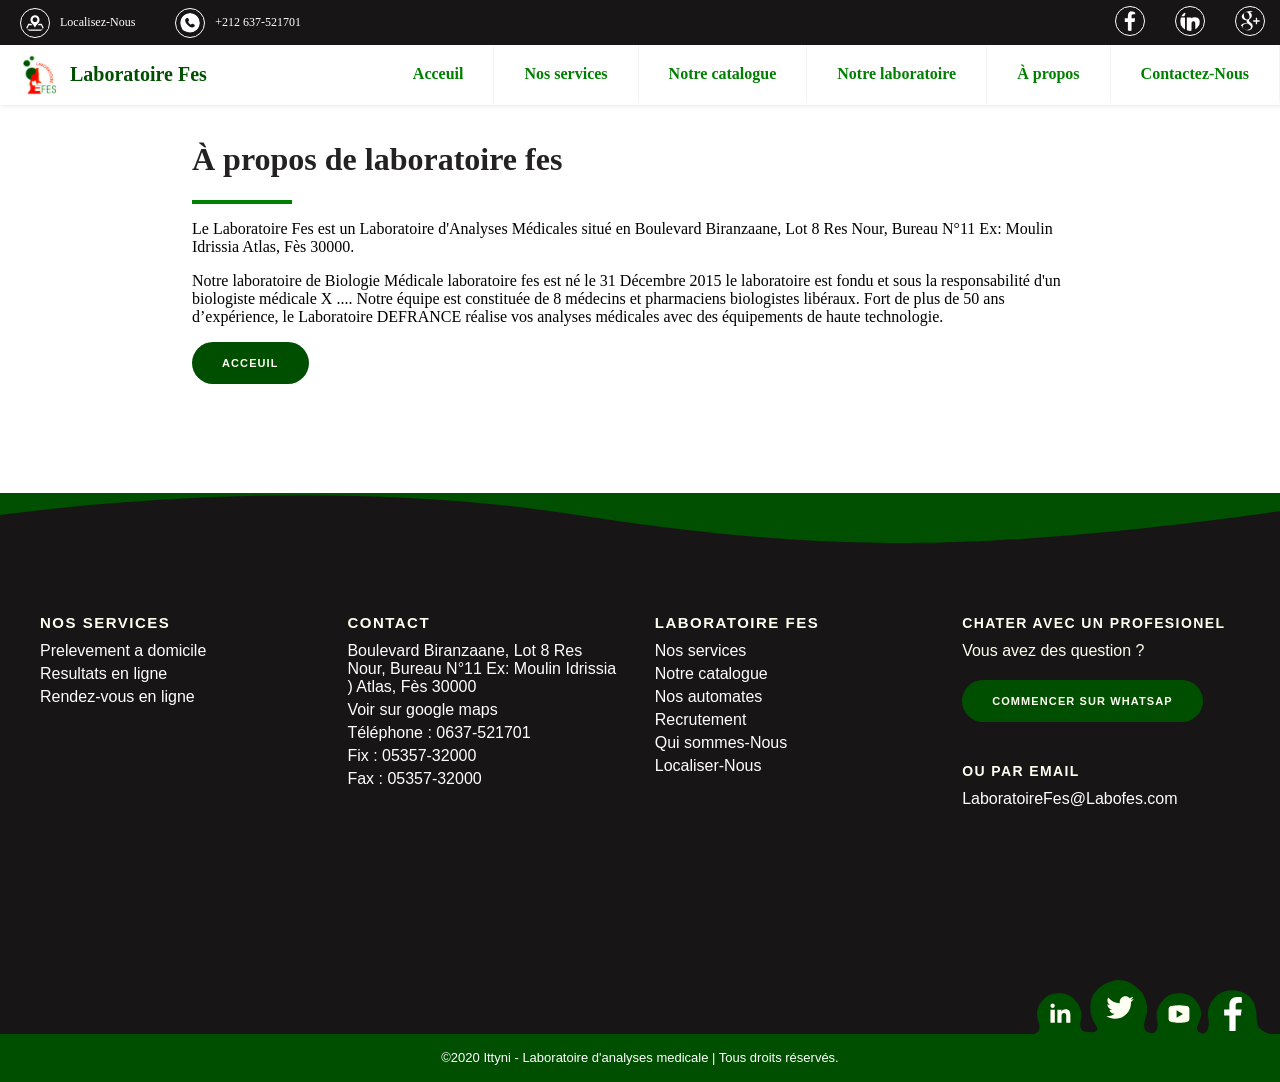
==== laboratoire-fes/about.html @ 837f6267 "first commit" ====
<!DOCTYPE html>
<html lang="en">

<head>
    <title>
        Qui sommes-nous ?
    </title>
    <meta charset="utf-8" />
    <meta name="viewport" content="width=device-width, initial-scale=1, shrink-to-fit=no" />

    <meta name="description" content="Savoir et connaitres le laboratoire fes" />
    <meta name="keywords" content="A propos, Qui sommes-nous" />
    <link rel="icon" type="image/png" href="imgs/logo.jpg" />
    <link rel="stylesheet" type="text/css" href="style.css" />
    <link rel="stylesheet" type="text/css" href="../style.css" />
</head>

<body>
    <!-- Header Contact Infos -->
    <div class="contactheader">
        <section class="adress">
            <div class="infoContact">
                <a href="https://www.google.com/search?sxsrf=ALeKk03tQXfp59Arg9EKCgm6nBEnu4BBQg:1595417527768&ei=ryMYX8qhK46YlwTK5La4AQ&q=laboratoire%20fes&oq=laboratoire+fes+&gs_lcp=CgZwc3ktYWIQAzIECCMQJzIECCMQJzIECCMQJzICCAAyBggAEBYQHjIGCAAQFhAeMgYIABAWEB4yCAgAEBYQChAeMggIABAWEAoQHjIGCAAQFhAeOgQIABBHUIotWKY0YNg2aABwAXgAgAGXAYgBsgeSAQMwLjeYAQCgAQGqAQdnd3Mtd2l6wAEB&sclient=psy-ab&ved=2ahUKEwjI5Yq44eDqAhUG4YUKHcqgDpwQvS4wAHoECAsQIA&uact=5&npsic=0&rflfq=1&rlha=0&rllag=34038480,-5000852,667&tbm=lcl&rldimm=11390766031659291120&lqi=Cg9sYWJvcmF0b2lyZSBmZXNaHgoLbGFib3JhdG9pcmUiD2xhYm9yYXRvaXJlIGZlcw&rldoc=1&tbs=lrf:!1m4!1u3!2m2!3m1!1e1!1m4!1u2!2m2!2m1!1e1!2m1!1e2!2m1!1e3!3sIAE,lf:1,lf_ui:2&rlst=f#rlfi=hd:;si:11390766031659291120,l,Cg9sYWJvcmF0b2lyZSBmZXNaHgoLbGFib3JhdG9pcmUiD2xhYm9yYXRvaXJlIGZlcw;mv:[[34.0678851,-4.963609300000001],[34.0034418,-5.017990999999999]];tbs:lrf:!1m4!1u3!2m2!3m1!1e1!1m4!1u2!2m2!2m1!1e1!2m1!1e2!2m1!1e3!3sIAE,lf:1,lf_ui:2"
                    class="link_head">
                    <img src="../imgs/map.svg" width="20px" height="20px" alt="localisation" />
                    <span>Localisez-Nous</span>
                </a>
            </div>

            <div class="infoContact">
                <a href="https://wa.me/+212637521701" class="link_head">
                    <img src="../imgs/whatssapp.svg" width="20px" height="20px" alt="email" />
                    <span>+212 637-521701</span>
                </a>
            </div>
        </section>
        <section class="social">
            <div class="infoContact">
                <a
                    href="https://fr-fr.facebook.com/pages/category/Medical-Lab/Laboratoire-fes-danalyses-medicales-1619872754944075/">
                    <img src="../imgs/facebook.svg" width="20px" height="20px" alt="facebook" />
                </a>
            </div>
            <div class="infoContact">
                <a href="https://www.linkedin.com/in/labo-fes-9bba88136/?originalSubdomain=ma">
                    <img src="../imgs/linkedin.svg" width="20px" height="20px" alt="linkedin" />
                </a>
            </div>
            <div class="infoContact">
                <a
                    href="https://www.google.com/search?sxsrf=ALeKk03rty6YipnOLsVcGrbdw--a8vspfg%3A1595417519715&ei=ryMYX8qhK46YlwTK5La4AQ&q=laboratoire+fes+&oq=laboratoire+fes+&gs_lcp=CgZwc3ktYWIQAzIECCMQJzIECCMQJzIECCMQJzICCAAyBggAEBYQHjIGCAAQFhAeMgYIABAWEB4yCAgAEBYQChAeMggIABAWEAoQHjIGCAAQFhAeOgQIABBHUIotWKY0YNg2aABwAXgAgAGXAYgBsgeSAQMwLjeYAQCgAQGqAQdnd3Mtd2l6wAEB&sclient=psy-ab&ved=0ahUKEwiKtZ-04eDqAhUOzIUKHUqyDRcQ4dUDCAw&uact=5">
                    <img src="../imgs/google.svg" width="20px" height="20px" alt="google" />
                </a>
            </div>
        </section>
    </div>
    <!-- Header Laboratoire FES -->
    <header class="header">
        <a href="../index.html" class="logo">
            <img src="../imgs/logo.jpg" width="40px" height="40px" alt="Laboratoire Fes logo" />
            <h1 class="logotext">Laboratoire Fes</h1>
        </a>
        <input class="menu-btn" type="checkbox" id="menu-btn" />
        <label class="menu-icon" for="menu-btn"><span class="navicon"></span></label>
        <ul class="menu">
            <li>
                <h2><a href="../index.html">Acceuil</a></h2>
            </li>
            <li class='sub-menu'>
                <h2><a href='#'>Nos services</a></h2>
                <ul class="test">
                    <li><a href='appointement.html'>Rendez-vous</a></li>
                    <li><a href='results.html'>Vos résultats</a></li>
                    <li><a href='sample.html'>Prélèvement à domicile</a></li>
                </ul>
            </li>
            <li>
                <h2><a href="tests_list.html">Notre catalogue</a></h2>
            </li>

            <!-- <h2><a href="#section_automates"></a></h2> -->
            <li class='sub-menu'>
                <h2><a href='#'>Notre laboratoire</a></h2>
                <ul class="test">
                    <li><a href='automates.html'>Nos automates</a></li>
                    <li><a href='recruitement.html'>Recrutements</a></li>
                    <li><a href='team.html'>Notre Équipe</a></li>
                </ul>
            </li>
            <li>
                <h2><a href="about.html">À propos</a></h2>
            </li>
            <li>
                <h2><a href="contact.html">Contactez-Nous</a></h2>
            </li>
        </ul>
    </header>

    <div class="container_recruitment">
        <div class="cont_divs">
            <div>
                <h1 class="title_cont_cont">À propos de laboratoire fes</h1>
                <div class="line_decor"></div>
            </div>
            <p>Le Laboratoire Fes est un Laboratoire d'Analyses Médicales situé en Boulevard Biranzaane, Lot 8 Res Nour,
                Bureau N°11 Ex: Moulin Idrissia Atlas, Fès 30000.</p>
            <p>
                Notre laboratoire de Biologie Médicale laboratoire fes est né le 31 Décembre 2015 le laboratoire est
                fondu et sous la responsabilité d'un biologiste médicale X ....

                Notre équipe est constituée de 8 médecins et pharmaciens biologistes libéraux. Fort de plus de 50 ans
                d’expérience, le Laboratoire DEFRANCE réalise vos analyses médicales avec des équipements de haute
                technologie.</p>

            <button class="offre_btn">Acceuil</button>
        </div>
    </div>



    <div id="section_footer" class="pg-footer">
        <footer class="footer">
            <svg class="footer-wave-svg" xmlns="http://www.w3.org/2000/svg" viewBox="0 0 1200 100"
                preserveAspectRatio="none">
                <path class="footer-wave-path"
                    d="M851.8,100c125,0,288.3-45,348.2-64V0H0v44c3.7-1,7.3-1.9,11-2.9C80.7,22,151.7,10.8,223.5,6.3C276.7,2.9,330,4,383,9.8 c52.2,5.7,103.3,16.2,153.4,32.8C623.9,71.3,726.8,100,851.8,100z">
                </path>
            </svg>
            <div class="footer-content">
                <div class="footer-content-column">
                    <div class="footer-menu">
                        <h1 class="footer-menu-name">Nos services</h1>
                        <ul id="menu-get-started" class="footer-menu-list">
                            <li class="menu-item menu-item-type-post_type menu-item-object-product">
                                <a href="#">Prelevement a domicile</a>
                            </li>
                            <li class="menu-item menu-item-type-post_type menu-item-object-product">
                                <a href="#">Resultats en ligne</a>
                            </li>
                            <li class="menu-item menu-item-type-post_type menu-item-object-product">
                                <a href="pages/appointement.html">Rendez-vous en ligne</a>
                            </li>
                        </ul>
                    </div>
                </div>
                <div class="footer-content-column">
                    <div class="footer-menu">
                        <h1 class="footer-menu-name">Contact</h1>
                        <ul id="menu-company" class="footer-menu-list">
                            <li class="menu-item menu-item-type-post_type menu-item-object-page">
                                Boulevard Biranzaane, Lot 8 Res Nour, Bureau N°11 Ex: Moulin
                                Idrissia ) Atlas, Fès 30000
                            </li>
                            <li class="menu-item menu-item-type-taxonomy menu-item-object-category">
                                <a
                                    href="https://www.google.com/search?q=laboratoire%20fes&oq=laborat&aqs=chrome.0.69i59l3j69i61l2j69i65l2j69i60.1845j1j7&sourceid=chrome&ie=UTF-8&sxsrf=ALeKk02hl6BHs_4CR7QU8WkxzrDNTdzCSw:1595418073676&npsic=0&rflfq=1&rlha=0&rllag=34038480,-5000852,667&tbm=lcl&rldimm=11390766031659291120&lqi=Cg9sYWJvcmF0b2lyZSBmZXNaHgoLbGFib3JhdG9pcmUiD2xhYm9yYXRvaXJlIGZlcw&ved=2ahUKEwjNvbK84-DqAhUJtRoKHedoDIoQvS4wAHoECAsQIA&rldoc=1&tbs=lrf:!1m4!1u3!2m2!3m1!1e1!1m4!1u2!2m2!2m1!1e1!2m1!1e2!3sIAE,lf:1,lf_ui:2&rlst=f#rlfi=hd:;si:11390766031659291120,l,Cg9sYWJvcmF0b2lyZSBmZXNaHgoLbGFib3JhdG9pcmUiD2xhYm9yYXRvaXJlIGZlcw;mv:[[34.0678851,-4.963609300000001],[34.0034418,-5.017990999999999]];tbs:lrf:!1m4!1u3!2m2!3m1!1e1!1m4!1u2!2m2!2m1!1e1!2m1!1e2!3sIAE,lf:1,lf_ui:2">Voir
                                    sur google maps</a>
                            </li>
                            <li class="menu-item menu-item-type-post_type menu-item-object-page">
                                <a href="https://wa.me/+212637521701">Téléphone : 0637-521701</a>
                            </li>
                            <li class="menu-item menu-item-type-post_type menu-item-object-page">
                                <a href="#">Fix : 05357-32000</a>
                            </li>
                            <li class="menu-item menu-item-type-post_type menu-item-object-page">
                                <a href="#">Fax : 05357-32000</a>
                            </li>
                        </ul>
                    </div>
                </div>
                <div class="footer-content-column">
                    <div class="footer-menu">
                        <h2 class="footer-menu-name">Laboratoire fes</h2>
                        <ul id="menu-quick-links" class="footer-menu-list">
                            <li class="menu-item menu-item-type-custom menu-item-object-custom">
                                <a target="_blank" rel="noopener noreferrer" href="#section_services">Nos services</a>
                            </li>
                            <li class="menu-item menu-item-type-custom menu-item-object-custom">
                                <a target="_blank" rel="noopener noreferrer" href="pages/tests_list.html">Notre
                                    catalogue</a>
                            </li>
                            <li class="menu-item menu-item-type-post_type menu-item-object-page">
                                <a href="#">Nos automates</a>
                            </li>
                            <li class="menu-item menu-item-type-post_type menu-item-object-page">
                                <a href="#">Recrutement</a>
                            </li>
                            <li class="menu-item menu-item-type-post_type_archive menu-item-object-customer">
                                <a href="#section_about">Qui sommes-Nous</a>
                            </li>
                            <li class="menu-item menu-item-type-post_type menu-item-object-page">
                                <a
                                    href="https://www.google.com/search?sxsrf=ALeKk03tQXfp59Arg9EKCgm6nBEnu4BBQg:1595417527768&ei=ryMYX8qhK46YlwTK5La4AQ&q=laboratoire%20fes&oq=laboratoire+fes+&gs_lcp=CgZwc3ktYWIQAzIECCMQJzIECCMQJzIECCMQJzICCAAyBggAEBYQHjIGCAAQFhAeMgYIABAWEB4yCAgAEBYQChAeMggIABAWEAoQHjIGCAAQFhAeOgQIABBHUIotWKY0YNg2aABwAXgAgAGXAYgBsgeSAQMwLjeYAQCgAQGqAQdnd3Mtd2l6wAEB&sclient=psy-ab&ved=2ahUKEwjI5Yq44eDqAhUG4YUKHcqgDpwQvS4wAHoECAsQIA&uact=5&npsic=0&rflfq=1&rlha=0&rllag=34038480,-5000852,667&tbm=lcl&rldimm=11390766031659291120&lqi=Cg9sYWJvcmF0b2lyZSBmZXNaHgoLbGFib3JhdG9pcmUiD2xhYm9yYXRvaXJlIGZlcw&rldoc=1&tbs=lrf:!1m4!1u3!2m2!3m1!1e1!1m4!1u2!2m2!2m1!1e1!2m1!1e2!2m1!1e3!3sIAE,lf:1,lf_ui:2&rlst=f#rlfi=hd:;si:11390766031659291120,l,Cg9sYWJvcmF0b2lyZSBmZXNaHgoLbGFib3JhdG9pcmUiD2xhYm9yYXRvaXJlIGZlcw;mv:[[34.0678851,-4.963609300000001],[34.0034418,-5.017990999999999]];tbs:lrf:!1m4!1u3!2m2!3m1!1e1!1m4!1u2!2m2!2m1!1e1!2m1!1e2!2m1!1e3!3sIAE,lf:1,lf_ui:2">Localiser-Nous</a>
                            </li>
                        </ul>
                    </div>
                </div>
                <div class="footer-content-column">
                    <div class="footer-call-to-action">
                        <h2 class="footer-call-to-action-title">
                            Chater avec un profesionel
                        </h2>
                        <p class="footer-call-to-action-description">
                            Vous avez des question ?
                        </p>
                        <a class="footer-call-to-action-button button" href="https://wa.me/+212637521701"
                            target="_self">Commencer
                            sur whatsap</a>
                    </div>
                    <div class="footer-call-to-action">
                        <h2 class="footer-call-to-action-title">Ou par email</h2>
                        <p class="footer-call-to-action-link-wrapper">
                            <a class="footer-call-to-action-link" href="tel:0124-64XXXX"
                                target="_self">LaboratoireFes@Labofes.com</a>
                        </p>
                    </div>
                </div>
                <div class="footer-social-links">
                    <svg class="footer-social-amoeba-svg" xmlns="http://www.w3.org/2000/svg" viewBox="0 0 236 54">
                        <path class="footer-social-amoeba-path"
                            d="M223.06,43.32c-.77-7.2,1.87-28.47-20-32.53C187.78,8,180.41,18,178.32,20.7s-5.63,10.1-4.07,16.7-.13,15.23-4.06,15.91-8.75-2.9-6.89-7S167.41,36,167.15,33a18.93,18.93,0,0,0-2.64-8.53c-3.44-5.5-8-11.19-19.12-11.19a21.64,21.64,0,0,0-18.31,9.18c-2.08,2.7-5.66,9.6-4.07,16.69s.64,14.32-6.11,13.9S108.35,46.5,112,36.54s-1.89-21.24-4-23.94S96.34,0,85.23,0,57.46,8.84,56.49,24.56s6.92,20.79,7,24.59c.07,2.75-6.43,4.16-12.92,2.38s-4-10.75-3.46-12.38c1.85-6.6-2-14-4.08-16.69a21.62,21.62,0,0,0-18.3-9.18C13.62,13.28,9.06,19,5.62,24.47A18.81,18.81,0,0,0,3,33a21.85,21.85,0,0,0,1.58,9.08,16.58,16.58,0,0,1,1.06,5A6.75,6.75,0,0,1,0,54H236C235.47,54,223.83,50.52,223.06,43.32Z">
                        </path>
                    </svg>
                    <a class="footer-social-link linkedin"
                        href="https://www.linkedin.com/in/labo-fes-9bba88136/?originalSubdomain=ma" target="_blank">
                        <span class="hidden-link-text">Linkedin</span>
                        <svg class="footer-social-icon-svg" xmlns="http://www.w3.org/2000/svg" viewBox="0 0 30 30">
                            <path class="footer-social-icon-path"
                                d="M9,25H4V10h5V25z M6.501,8C5.118,8,4,6.879,4,5.499S5.12,3,6.501,3C7.879,3,9,4.121,9,5.499C9,6.879,7.879,8,6.501,8z M27,25h-4.807v-7.3c0-1.741-0.033-3.98-2.499-3.98c-2.503,0-2.888,1.896-2.888,3.854V25H12V9.989h4.614v2.051h0.065 c0.642-1.18,2.211-2.424,4.551-2.424c4.87,0,5.77,3.109,5.77,7.151C27,16.767,27,25,27,25z">
                            </path>
                        </svg>
                    </a>
                    <a class="footer-social-link twitter" href="https://twitter.com/LaboratoireFes?s=09"
                        target="_blank">
                        <span class="hidden-link-text">Twitter</span>
                        <svg class="footer-social-icon-svg" xmlns="http://www.w3.org/2000/svg" viewBox="0 0 26 26">
                            <path class="footer-social-icon-path"
                                d="M 25.855469 5.574219 C 24.914063 5.992188 23.902344 6.273438 22.839844 6.402344 C 23.921875 5.75 24.757813 4.722656 25.148438 3.496094 C 24.132813 4.097656 23.007813 4.535156 21.8125 4.769531 C 20.855469 3.75 19.492188 3.113281 17.980469 3.113281 C 15.082031 3.113281 12.730469 5.464844 12.730469 8.363281 C 12.730469 8.773438 12.777344 9.175781 12.867188 9.558594 C 8.503906 9.339844 4.636719 7.246094 2.046875 4.070313 C 1.59375 4.847656 1.335938 5.75 1.335938 6.714844 C 1.335938 8.535156 2.261719 10.140625 3.671875 11.082031 C 2.808594 11.054688 2 10.820313 1.292969 10.425781 C 1.292969 10.449219 1.292969 10.46875 1.292969 10.492188 C 1.292969 13.035156 3.101563 15.15625 5.503906 15.640625 C 5.0625 15.761719 4.601563 15.824219 4.121094 15.824219 C 3.78125 15.824219 3.453125 15.792969 3.132813 15.730469 C 3.800781 17.8125 5.738281 19.335938 8.035156 19.375 C 6.242188 20.785156 3.976563 21.621094 1.515625 21.621094 C 1.089844 21.621094 0.675781 21.597656 0.265625 21.550781 C 2.585938 23.039063 5.347656 23.90625 8.3125 23.90625 C 17.96875 23.90625 23.25 15.90625 23.25 8.972656 C 23.25 8.742188 23.246094 8.515625 23.234375 8.289063 C 24.261719 7.554688 25.152344 6.628906 25.855469 5.574219 ">
                            </path>
                        </svg>
                    </a>
                    <a class="footer-social-link youtube"
                        href="https://fr-fr.facebook.com/pages/category/Medical-Lab/Laboratoire-fes-danalyses-medicales-1619872754944075/"
                        target="_blank">
                        <span class="hidden-link-text">Youtube</span>
                        <svg class="footer-social-icon-svg" xmlns="http://www.w3.org/2000/svg" viewBox="0 0 30 30">
                            <path class="footer-social-icon-path"
                                d="M 15 4 C 10.814 4 5.3808594 5.0488281 5.3808594 5.0488281 L 5.3671875 5.0644531 C 3.4606632 5.3693645 2 7.0076245 2 9 L 2 15 L 2 15.001953 L 2 21 L 2 21.001953 A 4 4 0 0 0 5.3769531 24.945312 L 5.3808594 24.951172 C 5.3808594 24.951172 10.814 26.001953 15 26.001953 C 19.186 26.001953 24.619141 24.951172 24.619141 24.951172 L 24.621094 24.949219 A 4 4 0 0 0 28 21.001953 L 28 21 L 28 15.001953 L 28 15 L 28 9 A 4 4 0 0 0 24.623047 5.0546875 L 24.619141 5.0488281 C 24.619141 5.0488281 19.186 4 15 4 z M 12 10.398438 L 20 15 L 12 19.601562 L 12 10.398438 z">
                            </path>
                        </svg>
                    </a>
                    <a class="footer-social-link github"
                        href="https://fr-fr.facebook.com/pages/category/Medical-Lab/Laboratoire-fes-danalyses-medicales-1619872754944075/"
                        target="_blank">
                        <span class="hidden-link-text">Facebook</span>
                        <svg class="footer-social-icon-svg" version="1.1" id="Capa_1" xmlns="http://www.w3.org/2000/svg"
                            xmlns:xlink="http://www.w3.org/1999/xlink" x="0px" y="0px" viewBox="0 0 155.139 155.139"
                            style="enable-background: new 0 0 155.139 155.139;" xml:space="preserve">
                            <g>
                                <path id="f_1_" style="fill: #fff;" d="M89.584,155.139V84.378h23.742l3.562-27.585H89.584V39.184
		c0-7.984,2.208-13.425,13.67-13.425l14.595-0.006V1.08C115.325,0.752,106.661,0,96.577,0C75.52,0,61.104,12.853,61.104,36.452
		v20.341H37.29v27.585h23.814v70.761H89.584z" />
                            </g>
                            <g></g>
                            <g></g>
                            <g></g>
                            <g></g>
                            <g></g>
                            <g></g>
                            <g></g>
                            <g></g>
                            <g></g>
                            <g></g>
                            <g></g>
                            <g></g>
                            <g></g>
                            <g></g>
                            <g></g>
                        </svg>
                    </a>
                </div>
            </div>
            <div class="footer-copyright">
                <div class="footer-copyright-wrapper">
                    <p class="footer-copyright-text">
                        <a class="footer-copyright-link"
                            href="https://ittyni.com/website/analyses-medicales/Listes-prix-analyses-medicales/maroc"
                            target="_self">
                            ©2020 Ittyni - Laboratoire d'analyses medicale | Tous droits
                            réservés.
                        </a>
                    </p>
                </div>
            </div>
        </footer>
    </div>
    <script src="js/main.js"></script>
</body>

</html>
---- laboratoire-fes/style.css ----
/* Styling page rendez-vous */

#container_rdv {
  padding-top: 110px;
}

#rdv_title {
  color: #333;
  margin: 20px 25px;
}

.frm_appoi {
  display: flex;
  flex-direction: row;
  /* width: 1000px; */
  justify-content: space-between;
  /* margin: 50px auto; */
  padding: 10px 20px;
  background: none;
}

.btn_appoint_confir {
  width: 100%;
  height: 35px;
  border: 1px solid #00927b;
  color: #FFF;
  font-size: 20px;
  background: #014e00;
  cursor: pointer;
  border-radius: 5px;
}


.cont_img_team {
  display: flex;
  justify-content: center;
}

.title_team h1 {
  color: #FFF;
  FONT-SIZE: 30px;
  letter-spacing: 3px;
}

.title_team {
  position: absolute;
  top: 50%;
  /* left: 50%; */
  width: 30%;
  height: 100px;
  background: #dd212f;
  text-align: center;
  align-items: center;
  display: flex;
  opacity: .7;
  justify-content: center;
  border-radius: 10px;
}

/* input[type='text'],
input[type='password'],
input[type='date'],
input[type='datetime'],
input[type='email'],
input[type='number'],
input[type='search'],
input[type='tel'],
input[type='time'],
input[type='url'],
textarea,
select {
  background: rgba(255, 255, 255, 0.1);
  border: none;
  font-size: 16px;
  height: auto;
  margin: auto;
  outline: 0;
  padding: 8px;
  width: 100%;
  background-color: #e8eeef;
  color: black;
  box-shadow: 0 1px 0 rgba(0, 0, 0, 0.03) inset;
  margin-bottom: 30px;
} */

.input_app {
  border: 1px solid #333;
  border-radius: 5px;
  font-size: 16px;
  height: auto;
  margin: auto;
  outline: 0;
  padding: 8px;
  width: 100%;
  background-color: none;
  color: black;
  box-shadow: 0 1px 0 rgba(0, 0, 0, 0.03) inset;
  margin-bottom: 30px;
}

input[type='radio'],
input[type='checkbox'] {
  margin: 0 4px 8px 0;
}

select {
  padding: 6px;
  height: 32px;
  border-radius: 2px;
}

fieldset {
  /* margin-bottom: 30px;
    border: none; */
  width: 45%;
  margin-bottom: 30px;
  border: none;
}

legend {
  font-size: 1.4em;
  margin-bottom: 10px;
  display: flex;
  align-items: center;
}

label {
  display: block;
  margin-bottom: 8px;
}

label.light {
  font-weight: 300;
  display: inline;
}

.number {
  background-color: #014e00;
  color: #fff;
  height: 30px;
  width: 30px;
  display: inline-block;
  font-size: 0.8em;
  margin-right: 4px;
  line-height: 30px;
  text-align: center;
  text-shadow: 0 1px 0 rgba(255, 255, 255, 0.2);
  border-radius: 100%;
}

/* Styling page test */

#section_tests {
  padding-top: 120px;
  display: flex;
  flex-direction: column;
  align-items: center;
  justify-content: space-between;
}

#test_title {
  font-size: 25px;
}

.container_tests {
  margin: 0px 25px;
  width: 70%;
}

.container_details {
  padding: 15px 10px;
  width: 70%;
}

.card_test {
  /* padding: 15px 25px; */
  margin-bottom: 12px;
  background: #fff;
  border-radius: 5px;
  box-shadow: 0px 0px 2px 0px rgba(175, 17, 17, 0.4);
  transition: all 0.2s ease;
  min-width: 550px;
  display: flex;
  /* justify-content: space-between; */
  min-height: 70px;
}

.card_test:hover {
  box-shadow: 0px 2px 7px 2px rgba(0, 0, 0, 0.34);
  cursor: pointer;
  transform: translatey(-4px);
}

.test_abrv {
  background: #ff000000;
  width: 20%;
  border-top-left-radius: 5px;
  border-bottom-left-radius: 5px;
  border-right: 4px solid green;
  display: flex-;
  display: flex;
  align-items: center;
  padding: 10px;
  justify-content: center;
  border-top-right-radius: 15%;
  border-bottom-right-radius: 0%;
  background: #fb030405;
  font-size: 15px;
  font-weight: 600;
  color: #171515;
}

.test_complete_name {
  text-decoration: none;
  text-overflow: ellipsis;
  display: block;
  overflow: hidden;
  white-space: nowrap;
  width: 50%;
  padding: 10px;
  color: #544e4e;
  display: flex;
  flex-direction: column;
  justify-content: space-between;
}

.test_abrv h1 {
  font-size: 15px;
}

.price_test {
  width: 30%;
  padding: 10px;
  justify-content: space-between;
  display: flex;
  align-items: flex-end;
  flex-direction: column;
}

.price_test h3 {
  margin: 0;
  background: #ca1000;
  color: #fff;
  padding: 3px;
  height: fit-content;
  border-radius: 3px;
  width: fit-content;
  display: flex;
}

.price_test h4 {
  margin: 0;
  display: flex;
}

.security {
  font-size: 12px;
  display: flex;
  justify-content: space-between;
  font-weight: 600;
}

.security .ass {
  color: #004f00;
  font-weight: 600;
}

.search {
  height: 40px;
  width: 100%;
  border-radius: 5px;
  border: 1px solid gray;
  margin-bottom: 30px;
  display: flex;
}

#search_input {
  height: 100%;
  border-top-right-radius: 5px;
  border-bottom-right-radius: 5px;
  background: #FFF;
  width: 100%;
  border: none;
}

.container_details h1 {
  margin: 0;
  font-size: 25px;
}

.icon_search {
  width: 40px;
  height: 100%;
  /* padding: 10px; */
  display: flex;
  justify-content: center;
  align-items: center;
  background: #fffdfd;
  border-bottom-left-radius: 5px;
  border-top-left-radius: 5px;
}

.container_details h3 {
  padding-top: 20px;
}

.container_recruitment {
  width: 100%;
  display: flex;
  padding-top: 120px;
  justify-content: center;
  padding-bottom: 100px;
}

.cont_divs {
  width: 70%;
}

.offre_btn {
  background-color: #004f00;
  border-radius: 21px;
  color: #fffff2;
  display: inline-block;
  font-size: 11px;
  font-weight: 900;
  letter-spacing: 0.1em;
  line-height: 18px;
  padding: 12px 30px;
  margin: 0 10px 10px 0;
  text-decoration: none;
  text-transform: uppercase;
  transition: background-color 0.2s;
  cursor: pointer;
  position: relative;
  border: none;
}

.offre_btn:hover {
  border: 1px solid red;
  background: none;
  font-size: 12px;
  color: #171515;
}

@media (max-width: 500px) {
  #section_tests {
    flex-direction: column;
  }

  .cont_divs {
    width: 90%;
  }

  .title_cont_cont {
    font-size: 16px;
  }

  .test_complete_name {
    width: 60%;
  }

  .price_test {
    width: 20%;
  }

  .container_tests {
    margin: 0px 5px;
    width: 95%;
  }

  #test_title {
    font-size: 16px;
    margin-bottom: 10px;
  }

  .search {
    height: 35px;
    width: 100%;
    border-radius: 5px;
    border: 1px solid gray;
    margin-bottom: 5px;
    display: flex;
  }

  .card_test {
    margin-bottom: 12px;
    background: #fff;
    border-radius: 5px;
    box-shadow: 0px 0px 2px 0px rgba(175, 17, 17, 0.4);
    transition: all 0.2s ease;
    min-width: inherit;
    display: flex;
    /* justify-content: space-between; */
    min-height: 70px;
  }

  .test_abrv {
    /* width: 90px; */
    border-top-left-radius: 5px;
    border-bottom-left-radius: 5px;
    border-right: 4px solid green;
    align-items: center;
    padding: 5px;
    display: flex;
    justify-content: center;
    border-top-right-radius: 15%;
    border-bottom-right-radius: 0%;
    background: #fb030405;
    font-size: 15px;
    font-weight: 600;
    color: #171515;
    min-width: 70px;
  }

  .test_abrv h1 {
    font-size: 13px;
  }

  .price_test h3 {
    margin: 0;
    background: #ca1000;
    color: #fff;
    padding: 3px;
    height: fit-content;
    border-radius: 3px;
    width: fit-content;
    display: flex;
    font-size: 12px;
    min-width: 45px;
    justify-content: center;
  }

  .container_details {
    padding: 15px 10px;
    width: inherit;
  }
}

/* Styling Sample blood */

.container_sample {
  padding-top: 120px;
  display: flex;
  justify-content: space-between;
}

.section_sample {
  width: 50%;
  padding: 10px 25px;
}

.section_sample h1 {
  margin-top: 0;
  font-weight: 100;
}

.section_sample span {
  color: #ca1000;
}

.section_sample h3 {
  font-size: large;
}

.img_sample {
  width: 40%;
  height: 300px;
  padding: 10px 25px;
}

.img_sample img {
  height: 300px;
  width: 100%;
}

.Nb {
  display: none;
}

.apl {
  background-color: #ca1000;
  border-radius: 5px;
  color: #fffff2;
  display: inline-block;
  font-size: 11px;
  font-weight: 900;
  letter-spacing: 0.1em;
  line-height: 18px;
  padding: 12px 30px;
  margin: 0 10px 10px 0;
  text-decoration: none;
  text-transform: uppercase;
  transition: background-color 0.2s;
  cursor: pointer;
  position: relative;
}

.wtp {
  background-color: #004f00;
  border-radius: 5px;
  color: #fffff2;
  display: inline-block;
  font-size: 11px;
  font-weight: 900;
  letter-spacing: 0.1em;
  line-height: 18px;
  padding: 12px 30px;
  margin: 0 10px 10px 0;
  text-decoration: none;
  text-transform: uppercase;
  transition: background-color 0.2s;
  cursor: pointer;
  position: relative;
}

/* Styling Localization */

.container_localization {
  padding-top: 120px;
  display: flex;
  justify-content: space-between;
  flex-direction: column;
  align-items: center;
}

.map_carte {
  width: 95%;
  height: 600px;
  border: 1px solid red;
  display: flex;
  align-items: center;
  justify-content: center;
}

/* Styling resultat */

.container_resultat {
  padding-top: 120px;
  display: flex;
  justify-content: space-between;
  margin-bottom: 110px;
  flex-direction: column;
}

.section_resultat {
  width: 55%;
  padding: 10px 25px;
}

.section_resultat span {
  color: #ca1000;
  font-weight: 600;
}

.res_img {
  width: 40%;
}

.res_img img {
  width: 100%;
}

.title_res {
  margin-top: 0;
}

.section_delais {
  width: 95%;
  padding: 10px 25px;
  background: #f2f3f5;
}

.container_sec_res {
  display: flex;
}

.container_delais {
  display: flex;
  justify-content: space-between;
}

.card_delais {
  width: 40%;
}

.title_card {
  COLOR: #ca1000;
  font-size: x-large;
}

.card_delais h1 {
  margin-top: 0;
  color: #544e4e;
  font-size: larger;
}

.retour_result {
  padding: 10px 25px;
  width: 80%;
}

.retour_result h5 {
  color: #ca1000;
  font-weight: 600;
}

/* Styling contact */
.contact_contact {
  padding-top: 120px;
  display: flex;
  justify-content: center;
}

.contact_contact_sous {
  width: 70%;
}

.title_cont_cont {
  color: #232121;
}

.line_decor {
  width: 100px;
  height: 4px;
  background: green;
}

.infos_contact_form {
  display: flex;
  justify-content: space-between;
  margin-top: 40px;
  margin-bottom: 50px;
}

.infos_contact_contact {
  width: 45%;
  background: #014f00;
  height: 300px;
  border-radius: 5px;
}

.contact_form_form {
  width: 100%;
  height: 300px;
  display: flex;
  flex-direction: column;
  align-items: center;
}

.inp-control {
  background: #FFF;
  width: 100%;
  height: 35px;
  padding: 0 10px;
  border: none;
  border-radius: 5px;
}

.div_inp_cont {
  width: 100%;
  margin-bottom: 10px;
  display: flex;
  justify-content: center;
  border-radius: 5px;
  border: 1px solid green;
}

.contact_form_form textarea {
  width: 95%;
  padding: 5px 10px;
  border-radius: 5px;
  border: 1px solid green;
  margin-bottom: 10px;
}

.frm_cont {
  width: 50%;
}

.infos_cont_sec {
  margin-top: 10px;
}

.send_mgs {
  width: 100%;
  font-size: 20px;
  white-space: 35px;
  height: 35px;
  background: none;
  border: 2px solid green;
  border-radius: 5px;
  cursor: pointer;
  transition: all 0.4s ease;
}

.send_mgs:hover {
  background: #fb0304;
  border: none;
  color: #e8eeef;
}

.cont_img_inf {
  width: 25px;
  height: 25px;
  margin-right: 25px;
}

.link_inf_cont {
  display: flex;
  align-items: flex-end;
  padding-left: 15px;

}

.ti_cont_inf {
  color: #FFF;
  font-size: 18px;
  margin: 0;
  letter-spacing: 5px;
}

.img_hover_link {
  width: 35px;
  height: 35px;
}

.social_inf_contact {
  display: flex;
  flex-direction: column;
  align-items: center;
  margin-top: 25px;
}

.line_social {
  width: 90%;
  HEIGHT: 3PX;
  background: #171515;
  display: flex;
}

.con_social_links {
  display: flex;
  width: 100%;
  justify-content: space-around;
  margin: 20px 0;
}

.soc_hover_link {
  width: 50px;
  height: 50px;
}

.soc_hover_link {
  width: 35px;
  height: 35px;
  background: #171515;
  padding: 25px;
  border-radius: 50%;
  display: flex;
}

.soc_hover_link:hover {
  background-color: #014f00;
  max-height: 40px;
  opacity: 1;
  border: 2px solid #FFF;
  cursor: pointer;
  width: 32px;
  height: 32px;
}

@media (max-width: 900px) {
  .contact_contact_sous {
    width: 90%;
  }

  .infos_contact_form {
    flex-direction: column;
    margin-top: 15px;
  }

  .frm_cont {
    width: 100%;
    margin-bottom: 10px;
    background: none;
  }

  .inp-control {
    width: 100%;
    border-radius: 5px;
  }

  .infos_contact_contact {
    width: 100%;
    height: 250px;
  }

  .ti_cont_inf {
    letter-spacing: 1px;
    font-size: 15px;
  }

  .soc_hover_link {
    padding: 15px;
  }

  .img_hover_link {
    width: 25px;
    height: 25px;
  }

  .contact_form_form textarea {
    width: 94%;
  }

  .soc_hover_link {
    justify-content: center;
    align-items: center;
  }
}

@media (max-width: 700px) {
  .Nbb {
    display: none;
  }

  .Nb {
    display: inherit;
  }

  #rdv_title {
    padding: 0 25px;
    font-size: 26px;
  }

  form {
    display: flex;
    justify-content: space-between;
    background: #f4f7f8;
    flex-direction: column;
    padding-top: 20px;
    width: 90%;
    margin-top: 0px;
  }

  fieldset {
    width: 95%;
    margin-bottom: 30px;
    border: none;
  }

  .container_sample {
    flex-direction: column;
  }

  .section_sample {
    width: 90%;
  }

  .img_sample {
    width: 100%;
    height: 300px;
    padding: 0px 0;
  }

  .map_carte {
    width: 95%;
    height: 250px;
    border: 1px solid red;
    display: flex;
    align-items: center;
    justify-content: center;
  }

  .container_sec_res {
    flex-direction: column;
  }

  .res_img,
  .section_resultat {
    width: 95%;
  }

  .res_img {
    padding: 10px 15px;
  }

  .container_delais {
    flex-direction: column;
  }

  .card_delais {
    width: 95%;
  }
  .frm_appoi { 
  flex-direction: column;
  }

}

@media (max-width: 375px) {
  .section_sample {
    width: 80%;
  }

  .apl,
  .wtp {
    padding: 6px 15px;
  }
}

@media (max-width: 320px) {
  .security {
    font-size: 10px;
  }
}

.section_automate {
  padding: 120px 20px;
}
---- style.css ----
body {
  margin: 0;
  font-family: initial;
  background-color: #FFF;
}

a {
  color: green;
  text-decoration: none;
}

/* Contact Header infos*/

.contactheader {
  height: 45px;
  background: #171515;
  width: 100%;
  display: flex;
  justify-content: space-between;
  position: fixed;
  z-index: 5;
}

.infoContact {
  display: flex;
  padding: 7px 20px;
  align-items: center;
}

.social .infoContact {
  display: flex;
  display: flex;
  padding: 7px 15px;
}

.infoContact span {
  font-size: 12px;
  color: #fff;
  margin-left: 10px;
}

.infoContact img {
  border: 1px solid #fff;
  border-radius: 50%;
  padding: 4px;
}

.adress, .social {
  display: flex;
}

/* header */

.header {
  background-color: #fff;
  box-shadow: 1px 1px 4px 0 rgba(0, 0, 0, 0.1);
  position: fixed;
  width: 100%;
  z-index: 3;
  margin-top: 45px;
}

.link_head {
  color: #fffff2;
  text-decoration: none;
  display: flex;
  align-items: center;
}

.header ul {
  margin: 0;
  padding: 0;
  list-style: none;
  overflow: hidden;
  background-color: #fff;
}

.header li a {
  display: block;
  padding: 20px 20px;
  border-right: 1px solid #f4f4f4;
  text-decoration: none;
}

.header li a:hover, .header .menu-btn:hover {
  background-color: #f4f4f4;
}

.header .logo {
  float: left;
  font-size: 1em;
  padding: 5px 20px;
  text-decoration: none;
  display: flex;
  color: #014f00;
  align-items: center;
}

.logotext {
  font-size: 20px;
  margin-left: 10px;
  font-weight: 700;
}

/* menu */

.sub-menu ul {
  display: none;
}

.sub-menu:hover>ul {
  display: flex;
  flex-direction: column;
  position: absolute;
}

.header .menu {
  clear: both;
  max-height: 0;
  transition: max-height 0.2s ease-out;
}

.menu h2 {
  margin: 0;
  FONT-SIZE: 16px;
}

/* menu icon */

.header .menu-icon {
  cursor: pointer;
  display: inline-block;
  float: right;
  padding: 28px 20px;
  position: relative;
  user-select: none;
}

.header .menu-icon .navicon {
  background: #333;
  display: block;
  height: 2px;
  position: relative;
  transition: background 0.2s ease-out;
  width: 18px;
}

.header .menu-icon .navicon:before, .header .menu-icon .navicon:after {
  background: #333;
  content: '';
  display: block;
  height: 100%;
  position: absolute;
  transition: all 0.2s ease-out;
  width: 100%;
}

.header .menu-icon .navicon:before {
  top: 5px;
}

.header .menu-icon .navicon:after {
  top: -5px;
}

/* menu btn */

.header .menu-btn {
  display: none;
}

.header .menu-btn:checked~.menu {
  max-height: 360px;
}

.header .menu-btn:checked~.menu-icon .navicon {
  background: transparent;
}

.header .menu-btn:checked~.menu-icon .navicon:before {
  transform: rotate(-45deg);
}

.header .menu-btn:checked~.menu-icon .navicon:after {
  transform: rotate(45deg);
}

.header .menu-btn:checked~.menu-icon:not(.steps) .navicon:before, .header .menu-btn:checked~.menu-icon:not(.steps) .navicon:after {
  top: 0;
}

@media (max-width: 1200px) {
  .sub-menu .test {
    width: 100%;
    background: #e4dada;
  }
}

@media (min-width: 1200px) {
  .header li {
    float: left;
  }
  .header li a {
    padding: 20px 30px;
    text-decoration: none;
  }
  .header .menu {
    clear: none;
    float: right;
    max-height: none;
  }
  .header .menu-icon {
    display: none;
  }
}

.home {
  width: 100%;
  height: 87vh;
  padding-top: 105px;
  /* position: absolute; */
}

/* Carousel css */

.cover {
  background: linear-gradient(45deg, #544e4e 0%, #000000 100%);
  width: 100%;
  height: 100%;
  height: 87vh;
  text-align: center;
  position: absolute;
  top: 0%;
  opacity: 0.2;
}

.mySlides {
  display: flex;
}

.slideshow-container img {
  vertical-align: middle;
  height: 87vh;
}

.dotslide {
  text-align: center;
  position: absolute;
  top: 90%;
  width: 100%;
  z-index: 1;
}

.rendv {
  text-align: center;
  position: absolute;
  top: 35%;
  font-size: 45px;
  font-weight: 700;
  color: #fff;
  /* left: 50%; */
  width: 100%;
  z-index: 1;
  height: 40%;
}

.rendv a {
  background: none;
  border: 3px solid #fb0304;
  padding: 2px 35px;
  border-radius: 100px;
  font-size: 40px;
  color: #fff;
  cursor: pointer;
  text-decoration: none;
}

.titleslide {
  text-align: center;
  position: absolute;
  top: 60%;
  font-size: 40px;
  font-weight: 700;
  color: #f4f4f4;
  /* left: 50%; */
  width: 100%;
  z-index: 10;
}

.titleslide0 {
  text-align: center;
  position: absolute;
  top: 30%;
  font-size: 40px;
  font-weight: 700;
  color: #f4f4f4;
  /* left: 50%; */
  width: 100%;
  z-index: 10;
}

/* Slideshow container */

.slideshow-container {
  position: relative;
  margin: auto;
}

/* The dots/bullets/indicators */

.dot {
  height: 15px;
  width: 15px;
  margin: 0 2px;
  background-color: #948e8e;
  border-radius: 50%;
  display: inline-block;
  transition: background-color 0.6s ease;
  cursor: pointer;
}

.active {
  background-color: red;
}

/* Fading animation */

.fade {
  -webkit-animation-name: fade;
  -webkit-animation-duration: 1.5s;
  animation-name: fade;
  animation-duration: 1.5s;
}

@-webkit-keyframes fade {
  from {
    opacity: 0.4;
  }
  to {
    opacity: 1;
  }
}

@keyframes fade {
  from {
    opacity: 0.4;
  }
  to {
    opacity: 1;
  }
}

/* Section service */

.services {
  display: flex;
  justify-content: space-between;
  padding: 20px 20px;
}

.card {
  background: #fff;
  height: 300px;
  width: 30%;
  border: 1px solid #544e4e;
  padding: 5px;
  border-radius: 5px;
}

.card-img {
  width: 100%;
  height: 70%;
}

.card-img img {
  height: 100%;
  width: 100%;
  border-top-right-radius: 5px;
  border-top-left-radius: 5px;
}

.card-img h3 {
  position: absolute;
  margin: auto;
  background: #024a00;
  color: #fff;
  padding: 10px 20px;
  opacity: 0.9;
  border-top-left-radius: 5px;
  text-transform: uppercase;
}

.card .text {
  padding: 10px 2px;
  color: #333;
}

.divbtn {
  padding: 0 2px;
}

.card a {
  padding: 4px 10px;
  background: transparent;
  border: 2px solid #054a09;
  border-radius: 5px;
  text-transform: uppercase;
  color: #094a07;
  font-weight: 700;
  text-decoration: none;
}

.row {
  margin-right: -15px;
  margin-left: -15px;
}

.titlesection {
  display: flex;
  justify-content: center;
  font-weight: 100;
  padding: 0;
  line-height: 0;
}

.line {
  height: 2px;
  background: #d9e6d9;
}

.cardsection {
  display: flex;
  justify-content: space-between;
}

/* Section automates et recrutements  */

.auto_recru {
  display: flex;
  width: 80%;
  left: 10%;
  justify-content: space-between;
  position: relative;
  margin: 80px 0;
}

.icon_auto {
  background: #fff;
  width: 66px;
  height: 66px;
  border-radius: 50%;
  position: relative;
  top: -35px;
  padding: 2px;
  display: flex;
  justify-content: center;
  align-items: center;
}

.auto_recru .card_auto_recru {
  background: #00927b;
  width: 30%;
  display: flex;
  flex-direction: column;
  align-items: center;
  padding: 0 10px;
}

.auto_recru .title_auto_recru {
  color: #fff;
  text-transform: uppercase;
  font-size: 20px;
  font-weight: 700;
  margin: 0px 0 0 0;
}

.auto_recru .text_auto_recru {
  color: #fff;
  font-size: 18px;
  margin: 50px 0 0 0;
  margin-top: 15px;
  text-align: center;
  line-height: 1.3;
  padding-bottom: 50px;
}

.auto_recru button {
  position: relative;
  top: 13px;
  padding: 2px;
  display: flex;
  justify-content: center;
  align-items: center;
  padding: 10px 40px;
  background: #0a4c1c;
  border: none;
  color: #fff;
  font-weight: 800;
  cursor: pointer;
}

.btn_red:hover {
  background: #ca1000;
}

.btn_gray:hover {
  background: #544e4e;
}

.btn_green:hover {
  background: #00927b;
}

/* Qui sommes nous */

.about {
  display: flex;
  justify-content: space-between;
  /* background: #948e8e; */
  background-color: #20801f21;
  padding: 20px 20px;
  /* background-color: rgba(239, 239, 239, 0.5); */
  flex-direction: column;
}

.about h1 {
  font-size: 39px;
  color: #0a4c09;
  text-transform: uppercase;
  margin-top: 0;
  margin-bottom: 0;
}

.about a {
  width: fit-content;
  padding: 10px;
  background: #ca1000;
  border: none;
  border-radius: 3px;
  color: #f4f4f4;
  font-size: larger;
  text-transform: uppercase;
  text-decoration: none;
}

.parag_1 {
  font-size: 18px;
  margin-top: 0;
}

.parag_2 {
  font-size: 18px;
}

/* Footer Styling */

/* footer {
  width: 100%;
  background: #171515;
}

.part_1 {
  width: 100%;
  height: 75%;
  background: #232020;
  display: flex;
  justify-content: center;
  padding: 20px 0;
}

.section_social {
  display: flex;
  flex-direction: column;
  width: 32%;
}

.part_1_title {
  display: flex;
  align-items: center;
}

.part_1_title span img {
  width: 50px;
  border-radius: 10px;
  height: 50px;
  margin-right: 10px;
}

.part_1_title h5 {
  font-size: 20px;
  margin: 0;
  color: #ffffff;
}

.container_f {
  width: 80%;
  display: flex;
  justify-content: space-between;
}

.part_1_text {
  color: #fff;
}

.part_1_social {
  display: flex;
  justify-content: space-between;
}

.copyright {
  padding: 20px 0;
  color: #948e8e;
}

.part_2 {
  width: 100%;
  height: 25%;
  background: #171515;
}

.contact_title h5 {
  font-size: 20px;
  margin: 0;
  color: #ffffff;
}

.contact_container {
  display: flex;
  flex-direction: column;
}

.contact_container span {
  color: #fff;
} */

/* Media query */

@media (max-width: 1360px) {
  .card {
    height: 350px;
  }
}

@media (max-width: 950px) {
  .card-img {
    height: 60%;
  }
}

@media (max-width: 820px) {
  .auto_recru {
    width: 96%;
    left: 2%;
  }
  .auto_recru .card_auto_recru {
    width: 28%;
  }
  .auto_recru button {
    padding: 5px 20px;
    top: 92%;
  }
  .auto_recru .title_auto_recru {
    font-size: 13px;
  }
  .auto_recru .text_auto_recru {
    font-size: 12px;
    padding-bottom: 25px;
  }
}

@media (max-width: 650px) {
  .infoContact span {
    display: none;
  }
  .slideshow-container img {
    height: 260px;
  }
  .dotslide {
    text-align: center;
    position: absolute;
    top: 80%;
  }
  .dot {
    width: 12px;
    height: 12px;
  }
  .titleslide {
    font-size: 15px;
    top: 82%;
  }
  .titleslide0 {
    font-size: 15px;
    top: 58%;
    position: absolute;
    width: 100%;
  }
  .cover {
    height: 260px;
  }
  .rendv {
    top: 25%;
  }
  .rendv a {
    background: none;
    border: 2px solid #960404;
    padding: 2px 15px;
    border-radius: 100px;
    font-size: 15px;
    color: #fff;
    text-decoration: none;
  }
  .home {
    width: 100%;
    height: 260px;
    padding-top: 105px;
  }
  .card-img {
    height: 55%;
  }
  .card-img h3 {
    padding: 5px 10px;
  }
}

@media (max-width: 500px) {
  .about h1 {
    font-size: 20px;
    margin-bottom: 8px;
  }
  .parag_1, .parag_2 {
    font-size: 15px;
  }
  .about button {
    width: 200px;
    font-size: 16px;
    padding: 8px;
  }
  .services {
    flex-direction: column;
    align-items: center;
  }
  .card {
    width: 100%;
    height: 220px;
    margin-bottom: 10px;
  }
  .card-img {
    height: 65%;
  }
  .card .text {
    font-size: 13px;
  }
  .auto_recru {
    flex-direction: column;
    display: flex;
    align-items: center;
    margin: 20px 0;
  }
  .auto_recru .card_auto_recru {
    width: 94%;
    margin-bottom: 50px;
  }
  .auto_recru .title_auto_recru {
    margin-top: -10px;
  }
  .auto_recru .text_auto_recru {
    padding-bottom: 0px;
  }
  .auto_recru button {
    background: #0a4c1c;
    position: relative;
    padding: 5px 20px;
    top: 13px;
  }
}

@media (max-width: 411px) {
  .card {
    width: 100%;
    height: 255px;
    margin-bottom: 10px;
  }
  .card a {
    padding: 2px 5px;
  }
}

@media (max-width: 378px) {
  .card {
    height: 230px;
  }
  .card .text {
    padding: 3px 2px;
  }
}

@media (max-width: 375px) {
  .divbtn {
    padding: 0 2px;
    margin-top: 5px;
  }
}

.pg-footer {
  /*   font-family: "Khand", sans-serif; */
  font-family: 'Oswald', sans-serif;
}

.footer {
  background-color: #171515;
}

.footer-wave-svg {
  background-color: transparent;
  display: block;
  height: 30px;
  position: relative;
  top: -1px;
  width: 100%;
}

.footer-wave-path {
  fill: #014f00;
}

.footer-content {
  margin-left: auto;
  margin-right: auto;
  max-width: 1230px;
  padding: 40px 15px 450px;
  position: relative;
}

.footer-content-column {
  box-sizing: border-box;
  float: left;
  padding-left: 15px;
  padding-right: 15px;
  width: 100%;
  color: #fff;
}

.footer-content-column ul li a {
  color: #fff;
  text-decoration: none;
}

.footer-logo-link {
  display: inline-block;
}

.footer-menu {
  margin-top: 30px;
}

.footer-menu-name {
  color: #fffff2;
  font-size: 15px;
  font-weight: 900;
  letter-spacing: 0.1em;
  line-height: 18px;
  margin-bottom: 0;
  margin-top: 0;
  text-transform: uppercase;
}

.footer-menu-list {
  list-style: none;
  margin-bottom: 0;
  margin-top: 10px;
  padding-left: 0;
}

.footer-menu-list li {
  margin-top: 5px;
}

.footer-call-to-action-description {
  color: #fffff2;
  margin-top: 10px;
  margin-bottom: 20px;
}

.footer-call-to-action-button:hover {
  background-color: #fffff2;
  color: #fb0502;
}

.button:last-of-type {
  margin-right: 0;
}

.footer-call-to-action-button {
  background-color: #004f00;
  border-radius: 21px;
  color: #fffff2;
  display: inline-block;
  font-size: 11px;
  font-weight: 900;
  letter-spacing: 0.1em;
  line-height: 18px;
  padding: 12px 30px;
  margin: 0 10px 10px 0;
  text-decoration: none;
  text-transform: uppercase;
  transition: background-color 0.2s;
  cursor: pointer;
  position: relative;
}

.footer-call-to-action {
  margin-top: 30px;
}

.footer-call-to-action-title {
  color: #fffff2;
  font-size: 14px;
  font-weight: 900;
  letter-spacing: 0.1em;
  line-height: 18px;
  margin-bottom: 0;
  margin-top: 0;
  text-transform: uppercase;
  text-decoration: none;
}

.footer-call-to-action-link-wrapper {
  margin-bottom: 0;
  margin-top: 10px;
  color: #fff;
  text-decoration: none;
}

.footer-call-to-action-link-wrapper a {
  color: #fff;
  text-decoration: none;
}

.footer-social-links {
  bottom: 0;
  height: 54px;
  position: absolute;
  right: 0;
  width: 236px;
}

.footer-social-amoeba-svg {
  height: 54px;
  left: 0;
  display: block;
  position: absolute;
  top: 0;
  width: 236px;
}

.footer-social-amoeba-path {
  fill: #004f00;
}

.footer-social-link.linkedin {
  height: 26px;
  left: 3px;
  top: 11px;
  width: 26px;
}

.footer-social-link {
  display: block;
  padding: 10px;
  position: absolute;
}

.hidden-link-text {
  position: absolute;
  clip: rect(1px 1px 1px 1px);
  clip: rect(1px, 1px, 1px, 1px);
  -webkit-clip-path: inset(0px 0px 99.9% 99.9%);
  clip-path: inset(0px 0px 99.9% 99.9%);
  overflow: hidden;
  height: 1px;
  width: 1px;
  padding: 0;
  border: 0;
  top: 50%;
}

.footer-social-icon-svg {
  display: block;
}

.footer-social-icon-path {
  fill: #fffff2;
  transition: fill 0.2s;
}

.footer-social-link.twitter {
  height: 28px;
  left: 62px;
  top: 3px;
  width: 28px;
}

.footer-social-link.youtube {
  height: 24px;
  left: 123px;
  top: 12px;
  width: 24px;
}

.footer-social-link.github {
  height: 34px;
  left: 172px;
  top: 7px;
  width: 34px;
}

.footer-copyright {
  background-color: #004f00;
  color: #fff;
  padding: 15px 30px;
  text-align: center;
}

.footer-copyright-wrapper {
  margin-left: auto;
  margin-right: auto;
  max-width: 1200px;
}

.footer-copyright-text {
  color: #fff;
  font-size: 13px;
  font-weight: 400;
  line-height: 18px;
  margin-bottom: 0;
  margin-top: 0;
}

.footer-copyright-link {
  color: #fff;
  text-decoration: none;
}

/* Media Query For different screens */

@media (min-width: 320px) and (max-width: 479px) {
  /* smartphones, portrait iPhone, portrait 480x320 phones (Android) */
  .footer-content {
    margin-left: auto;
    margin-right: auto;
    max-width: 1230px;
    padding: 40px 15px 1050px;
    position: relative;
  }
}

@media (min-width: 480px) and (max-width: 599px) {
  /* smartphones, Android phones, landscape iPhone */
  .footer-content {
    margin-left: auto;
    margin-right: auto;
    max-width: 1230px;
    padding: 40px 15px 1050px;
    position: relative;
  }
}

@media (min-width: 600px) and (max-width: 800px) {
  /* portrait tablets, portrait iPad, e-readers (Nook/Kindle), landscape 800x480 phones (Android) */
  .footer-content {
    margin-left: auto;
    margin-right: auto;
    max-width: 1230px;
    padding: 40px 15px 1050px;
    position: relative;
  }
}

@media (min-width: 801px) {
  /* tablet, landscape iPad, lo-res laptops ands desktops */
}

@media (min-width: 1025px) {
  /* big landscape tablets, laptops, and desktops */
}

@media (min-width: 1281px) {
  /* hi-res laptops and desktops */
}

@media (min-width: 760px) {
  .footer-content {
    margin-left: auto;
    margin-right: auto;
    max-width: 1230px;
    padding: 40px 15px 450px;
    position: relative;
  }
  .footer-wave-svg {
    height: 50px;
  }
  .footer-content-column {
    width: 24.99%;
  }
}

@media (min-width: 568px) {
  /* .footer-content-column {
      width: 49.99%;
  } */
}
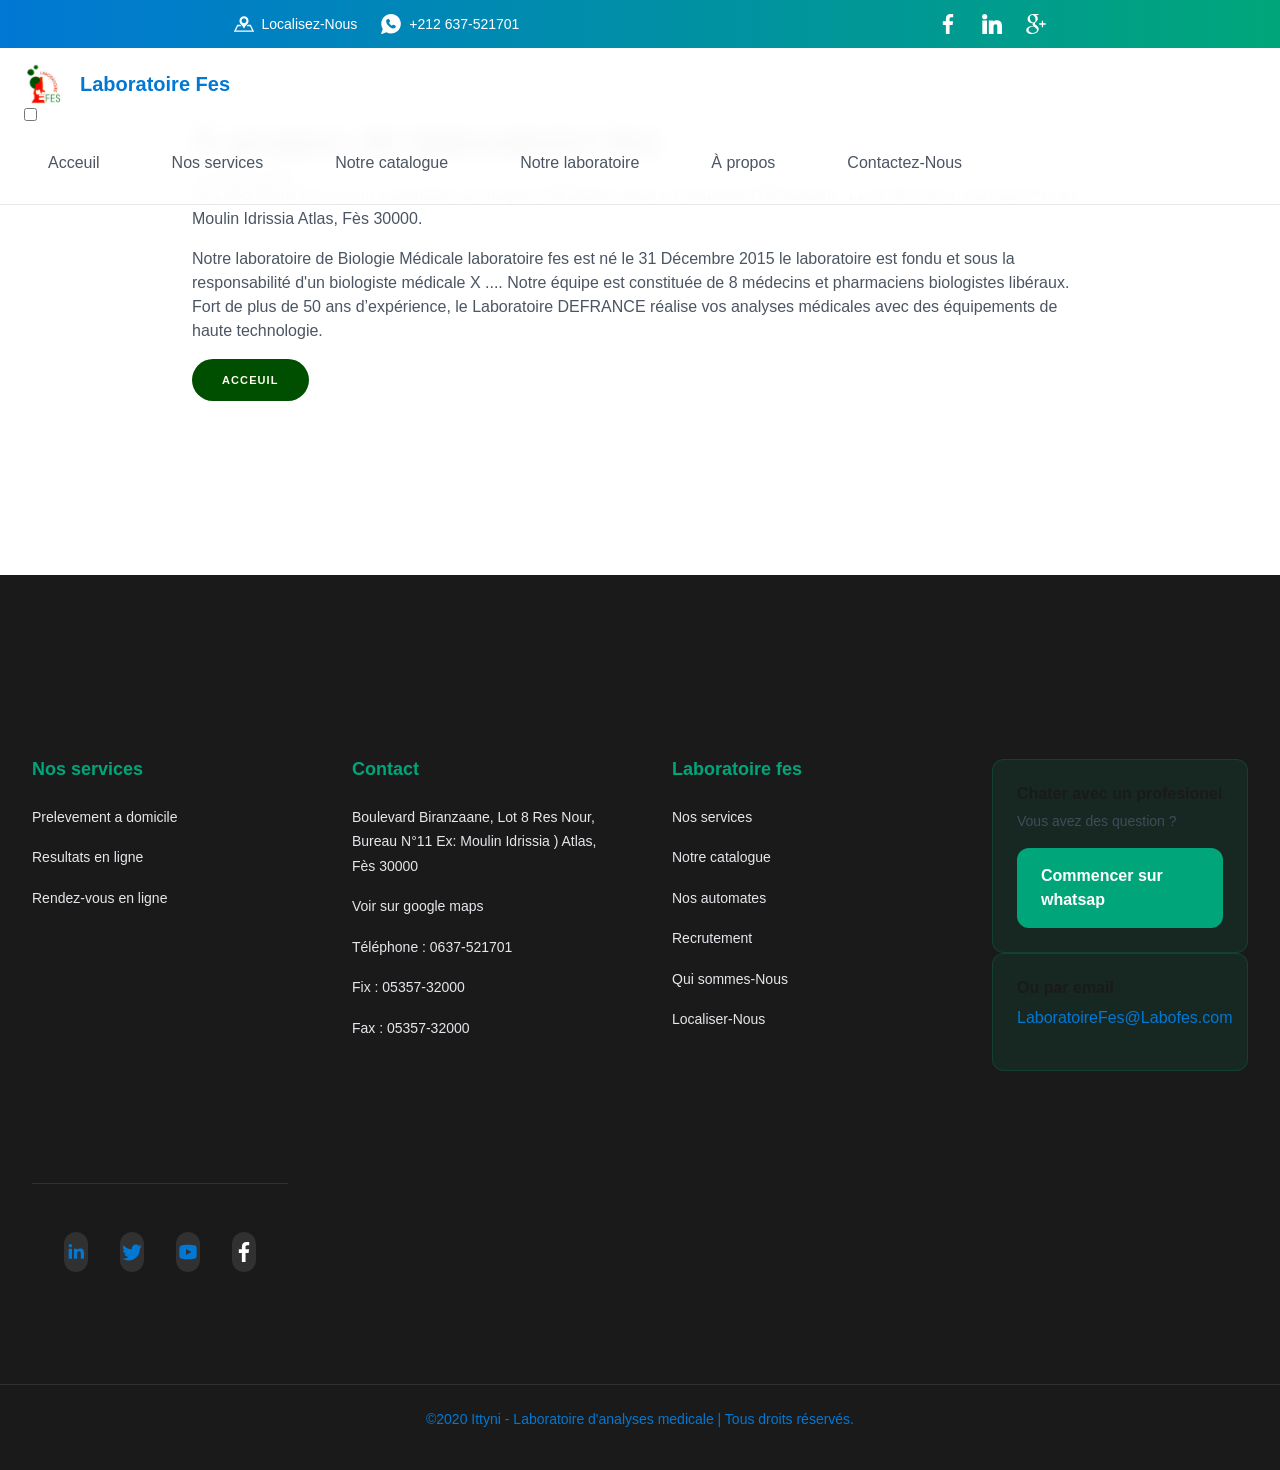
==== commit d4cc9e2b: "maintenance" ====
--- a/laboratoire-fes/about.html
+++ b/laboratoire-fes/about.html
@@ -294,7 +294,7 @@
             </div>
         </footer>
     </div>
-    <script src="js/main.js"></script>
+    <script src="../main.js"></script>
 </body>
 
 </html>
--- a/style.css
+++ b/style.css
@@ -1,1111 +1,1287 @@
-body {
-  margin: 0;
-  font-family: initial;
-  background-color: #FFF;
-}
-
-a {
-  color: green;
-  text-decoration: none;
-}
-
-/* Contact Header infos*/
-
-.contactheader {
-  height: 45px;
-  background: #171515;
-  width: 100%;
-  display: flex;
-  justify-content: space-between;
-  position: fixed;
-  z-index: 5;
-}
-
-.infoContact {
-  display: flex;
-  padding: 7px 20px;
-  align-items: center;
-}
-
-.social .infoContact {
-  display: flex;
-  display: flex;
-  padding: 7px 15px;
-}
-
-.infoContact span {
-  font-size: 12px;
-  color: #fff;
-  margin-left: 10px;
-}
-
-.infoContact img {
-  border: 1px solid #fff;
-  border-radius: 50%;
-  padding: 4px;
-}
-
-.adress, .social {
-  display: flex;
-}
-
-/* header */
-
-.header {
-  background-color: #fff;
-  box-shadow: 1px 1px 4px 0 rgba(0, 0, 0, 0.1);
-  position: fixed;
-  width: 100%;
-  z-index: 3;
-  margin-top: 45px;
-}
-
-.link_head {
-  color: #fffff2;
-  text-decoration: none;
-  display: flex;
-  align-items: center;
-}
-
-.header ul {
+/* ========================================
+   LABORATOIRE FES - MODERN CLINIC DESIGN
+   UI Kit + Design System v1.0
+   ======================================== */
+
+/* ====== 1. CSS VARIABLES (Design System) ====== */
+:root {
+  /* Clinic Color Palette */
+  --color-primary: #0078D4;
+  --color-primary-dark: #005A9C;
+  --color-primary-light: #E8F4FF;
+  
+  --color-accent: #00A67A;
+  --color-accent-dark: #008060;
+  --color-accent-light: #E8F9F5;
+  
+  /* Neutral Colors */
+  --color-dark: #1A1A1A;
+  --color-dark-secondary: #4B5563;
+  --color-gray: #7A8896;
+  --color-gray-light: #E5E7EB;
+  --color-gray-lighter: #F3F4F6;
+  --color-white: #FFFFFF;
+  
+  /* Status Colors */
+  --color-success: #10B981;
+  --color-warning: #F59E0B;
+  --color-error: #EF4444;
+  
+  /* Spacing (8px grid base) */
+  --space-xs: 0.25rem;
+  --space-sm: 0.5rem;
+  --space-md: 1rem;
+  --space-lg: 1.5rem;
+  --space-xl: 2rem;
+  --space-2xl: 3rem;
+  --space-3xl: 4rem;
+  
+  /* Typography - Fonts */
+  --font-primary: 'Inter', -apple-system, BlinkMacSystemFont, 'Segoe UI', sans-serif;
+  --font-secondary: 'Plus Jakarta Sans', var(--font-primary);
+  
+  /* Typography - Sizes */
+  --font-size-xs: 0.75rem;
+  --font-size-sm: 0.875rem;
+  --font-size-base: 1rem;
+  --font-size-lg: 1.125rem;
+  --font-size-xl: 1.25rem;
+  --font-size-2xl: 1.5rem;
+  --font-size-3xl: 1.875rem;
+  --font-size-4xl: 2.25rem;
+  
+  --font-weight-regular: 400;
+  --font-weight-medium: 500;
+  --font-weight-semibold: 600;
+  --font-weight-bold: 700;
+  
+  /* Line Heights */
+  --line-height-tight: 1.2;
+  --line-height-normal: 1.5;
+  --line-height-relaxed: 1.75;
+  
+  /* Shadows */
+  --shadow-sm: 0 1px 2px 0 rgba(0, 0, 0, 0.05);
+  --shadow-md: 0 4px 6px -1px rgba(0, 0, 0, 0.1);
+  --shadow-lg: 0 10px 15px -3px rgba(0, 0, 0, 0.1);
+  --shadow-xl: 0 20px 25px -5px rgba(0, 0, 0, 0.1);
+  
+  /* Border Radius */
+  --border-radius-sm: 0.375rem;
+  --border-radius-md: 0.5rem;
+  --border-radius-lg: 0.75rem;
+  --border-radius-xl: 1rem;
+  --border-radius-full: 9999px;
+  
+  /* Transitions */
+  --transition-fast: 150ms ease-in-out;
+  --transition-base: 200ms ease-in-out;
+  --transition-slow: 300ms ease-in-out;
+  
+  /* Z-index Stack */
+  --z-dropdown: 100;
+  --z-sticky: 500;
+  --z-fixed: 1000;
+}
+
+/* ====== 2. GLOBAL RESET & BASE ====== */
+* {
   margin: 0;
   padding: 0;
+  box-sizing: border-box;
+}
+
+html {
+  scroll-behavior: smooth;
+}
+
+body {
+  font-family: var(--font-primary);
+  font-size: var(--font-size-base);
+  line-height: var(--line-height-normal);
+  color: var(--color-dark);
+  background-color: var(--color-white);
+  overflow-x: hidden;
+}
+
+/* Accessibility: Respect motion preferences */
+@media (prefers-reduced-motion: reduce) {
+  * {
+    animation-duration: 0.01ms !important;
+    animation-iteration-count: 1 !important;
+    transition-duration: 0.01ms !important;
+    scroll-behavior: auto !important;
+  }
+}
+
+/* ====== 3. TYPOGRAPHY ====== */
+h1, h2, h3, h4, h5, h6 {
+  font-family: var(--font-secondary);
+  font-weight: var(--font-weight-bold);
+  line-height: var(--line-height-tight);
+  margin-bottom: var(--space-md);
+  color: var(--color-dark);
+}
+
+h1 { font-size: var(--font-size-4xl); }
+h2 { font-size: var(--font-size-3xl); }
+h3 { font-size: var(--font-size-2xl); }
+h4 { font-size: var(--font-size-xl); }
+h5 { font-size: var(--font-size-lg); }
+h6 { font-size: var(--font-size-base); }
+
+@media (max-width: 768px) {
+  h1 { font-size: var(--font-size-3xl); }
+  h2 { font-size: var(--font-size-2xl); }
+  h3 { font-size: var(--font-size-xl); }
+}
+
+p {
+  margin-bottom: var(--space-md);
+  color: var(--color-dark-secondary);
+}
+
+a {
+  color: var(--color-primary);
+  text-decoration: none;
+  transition: color var(--transition-fast);
+}
+
+a:hover {
+  color: var(--color-primary-dark);
+}
+
+a:focus-visible {
+  outline: 2px solid var(--color-accent);
+  outline-offset: 2px;
+}
+
+/* ====== 4. BUTTON STYLES ====== */
+.btn {
+  display: inline-flex;
+  align-items: center;
+  justify-content: center;
+  gap: var(--space-sm);
+  
+  padding: var(--space-md) var(--space-lg);
+  font-family: var(--font-primary);
+  font-size: var(--font-size-base);
+  font-weight: var(--font-weight-semibold);
+  
+  border: none;
+  border-radius: var(--border-radius-lg);
+  cursor: pointer;
+  transition: all var(--transition-fast);
+  white-space: nowrap;
+}
+
+.btn:focus-visible {
+  outline: 2px solid var(--color-accent);
+  outline-offset: 2px;
+}
+
+.btn:disabled {
+  opacity: 0.5;
+  cursor: not-allowed;
+}
+
+.btn-primary {
+  background: linear-gradient(135deg, var(--color-primary), var(--color-accent));
+  color: var(--color-white);
+  box-shadow: var(--shadow-md);
+}
+
+.btn-primary:hover:not(:disabled) {
+  transform: translateY(-2px);
+  box-shadow: var(--shadow-lg);
+}
+
+.btn-secondary {
+  background: var(--color-gray-lighter);
+  color: var(--color-primary);
+  border: 1px solid var(--color-gray-light);
+}
+
+.btn-secondary:hover:not(:disabled) {
+  background: var(--color-gray-light);
+}
+
+.btn-outline {
+  border: 1.5px solid var(--color-primary);
+  color: var(--color-primary);
+  background: transparent;
+}
+
+.btn-outline:hover:not(:disabled) {
+  background: var(--color-primary-light);
+}
+
+.btn-icon {
+  padding: var(--space-md);
+  background: transparent;
+  border: 1px solid var(--color-gray-light);
+  border-radius: var(--border-radius-full);
+  color: var(--color-dark);
+}
+
+.btn-icon:hover:not(:disabled) {
+  border-color: var(--color-primary);
+  color: var(--color-primary);
+}
+
+.btn_red {
+  padding: var(--space-md) var(--space-lg);
+  border: none;
+  background: rgba(255, 255, 255, 0.2);
+  color: var(--color-white);
+  border-radius: var(--border-radius-lg);
+  font-weight: var(--font-weight-semibold);
+  font-size: var(--font-size-sm);
+  text-transform: uppercase;
+  cursor: pointer;
+  transition: all var(--transition-fast);
+}
+
+.btn_red:hover {
+  background: rgba(255, 255, 255, 0.3);
+  transform: translateX(4px);
+}
+
+.btn_gray {
+  padding: var(--space-md) var(--space-lg);
+  border: none;
+  background: rgba(255, 255, 255, 0.2);
+  color: var(--color-white);
+  border-radius: var(--border-radius-lg);
+  font-weight: var(--font-weight-semibold);
+  font-size: var(--font-size-sm);
+  text-transform: uppercase;
+  cursor: pointer;
+  transition: all var(--transition-fast);
+}
+
+.btn_gray:hover {
+  background: rgba(255, 255, 255, 0.3);
+  transform: translateX(4px);
+}
+
+.btn_green {
+  padding: var(--space-md) var(--space-lg);
+  border: none;
+  background: rgba(255, 255, 255, 0.2);
+  color: var(--color-white);
+  border-radius: var(--border-radius-lg);
+  font-weight: var(--font-weight-semibold);
+  font-size: var(--font-size-sm);
+  text-transform: uppercase;
+  cursor: pointer;
+  transition: all var(--transition-fast);
+}
+
+.btn_green:hover {
+  background: rgba(255, 255, 255, 0.3);
+  transform: translateX(4px);
+}
+
+/* ====== 5. CONTACT HEADER ====== */
+.contactheader {
+  display: flex;
+  justify-content: space-between;
+  align-items: center;
+  padding: var(--space-md) var(--space-lg);
+  
+  background: linear-gradient(90deg, var(--color-primary) 0%, var(--color-accent) 100%);
+  color: var(--color-white);
+  
+  position: fixed;
+  top: 0;
+  left: 0;
+  right: 0;
+  z-index: var(--z-sticky);
+  height: 48px;
+}
+
+.adress,
+.social {
+  display: flex;
+  gap: var(--space-sm);
+}
+
+.infoContact {
+  display: flex;
+  align-items: center;
+  gap: var(--space-sm);
+}
+
+.infoContact a {
+  display: flex;
+  align-items: center;
+  gap: var(--space-sm);
+  color: var(--color-white);
+  padding: var(--space-sm);
+  border-radius: var(--border-radius-md);
+  transition: background var(--transition-fast);
+}
+
+.infoContact a:hover {
+  background: rgba(255, 255, 255, 0.15);
+  color: var(--color-white);
+}
+
+.infoContact span {
+  display: none;
+  font-size: var(--font-size-sm);
+  font-weight: var(--font-weight-medium);
+}
+
+@media (min-width: 768px) {
+  .infoContact span {
+    display: inline;
+  }
+}
+
+.infoContact img {
+  width: 20px;
+  height: 20px;
+  filter: brightness(0) invert(1);
+}
+
+.infoContact img.colored-icon {
+  filter: none !important;
+}
+
+.link_head {
+  color: var(--color-white);
+}
+
+/* ====== 6. MAIN HEADER ====== */
+.header {
+  position: fixed;
+  top: 48px;
+  left: 0;
+  right: 0;
+  z-index: var(--z-sticky);
+  
+  background: var(--color-white);
+  backdrop-filter: blur(10px);
+  background-color: rgba(255, 255, 255, 0.95);
+  border-bottom: 1px solid var(--color-gray-light);
+  
+  /* reduced padding for a slimmer header */
+  padding: var(--space-md) var(--space-lg);
+  height: auto;
+  transition: box-shadow var(--transition-base);
+}
+
+.header.premium-header {
+  padding: var(--space-lg) var(--space-xl);
+}
+
+.header-inner {
+  max-width: 1280px;
+  margin: 0 auto;
+  display: flex;
+  align-items: center;
+  justify-content: space-between;
+  /* slightly tighter gap to match the slimmer header */
+  gap: var(--space-lg);
+}
+
+.logo {
+  display: flex;
+  align-items: center;
+  gap: var(--space-md);
+  flex-shrink: 0;
+  color: var(--color-primary);
+  transition: opacity var(--transition-fast);
+}
+
+.logo:hover {
+  opacity: 0.8;
+}
+
+.logo-img {
+  /* slightly larger logo to make the button/image more prominent */
+  width: 64px;
+  height: 64px;
+  border-radius: var(--border-radius-lg);
+  object-fit: cover;
+  box-shadow: var(--shadow-md);
+}
+
+.logotext {
+  font-size: var(--font-size-xl);
+  margin: 0;
+  font-weight: var(--font-weight-bold);
+  color: var(--color-primary);
+}
+
+.brand {
+  display: flex;
+  flex-direction: column;
+  gap: 2px;
+}
+
+.brand-name {
+  font-size: var(--font-size-xl);
+  font-weight: var(--font-weight-bold);
+  color: var(--color-primary);
+  margin: 0;
+}
+
+.brand-sub {
+  font-size: var(--font-size-xs);
+  color: var(--color-gray);
+  margin: 0;
+}
+
+/* Navigation */
+.nav {
+  flex: 1;
+  display: none;
+}
+
+@media (min-width: 1024px) {
+  .nav {
+    display: block;
+  }
+}
+
+.menu {
+  display: flex;
+  align-items: center;
+  gap: var(--space-lg);
   list-style: none;
-  overflow: hidden;
-  background-color: #fff;
-}
-
-.header li a {
-  display: block;
-  padding: 20px 20px;
-  border-right: 1px solid #f4f4f4;
-  text-decoration: none;
-}
-
-.header li a:hover, .header .menu-btn:hover {
-  background-color: #f4f4f4;
-}
-
-.header .logo {
-  float: left;
-  font-size: 1em;
-  padding: 5px 20px;
-  text-decoration: none;
-  display: flex;
-  color: #014f00;
-  align-items: center;
-}
-
-.logotext {
-  font-size: 20px;
-  margin-left: 10px;
-  font-weight: 700;
-}
-
-/* menu */
-
-.sub-menu ul {
-  display: none;
-}
-
-.sub-menu:hover>ul {
-  display: flex;
-  flex-direction: column;
-  position: absolute;
-}
-
-.header .menu {
-  clear: both;
-  max-height: 0;
-  transition: max-height 0.2s ease-out;
+}
+
+.menu li {
+  position: relative;
 }
 
 .menu h2 {
   margin: 0;
-  FONT-SIZE: 16px;
-}
-
-/* menu icon */
-
-.header .menu-icon {
-  cursor: pointer;
+  font-size: var(--font-size-base);
+  font-weight: var(--font-weight-medium);
+}
+
+.menu li h2 a {
+  color: var(--color-dark-secondary);
   display: inline-block;
-  float: right;
-  padding: 28px 20px;
+  padding: var(--space-md) var(--space-lg);
+  border-radius: var(--border-radius-md);
+  transition: all var(--transition-fast);
+}
+
+.menu li h2 a:hover {
+  color: var(--color-primary);
+  background: var(--color-primary-light);
+}
+
+/* Submenu */
+.sub-menu {
   position: relative;
-  user-select: none;
-}
-
-.header .menu-icon .navicon {
-  background: #333;
+}
+
+.sub-menu .test {
+  display: none;
+  position: absolute;
+  top: 100%;
+  left: 0;
+  flex-direction: column;
+  gap: 0;
+  
+  background: var(--color-white);
+  border: 1px solid var(--color-gray-light);
+  border-radius: var(--border-radius-lg);
+  box-shadow: var(--shadow-lg);
+  min-width: 200px;
+  
+  padding: var(--space-md) 0;
+  list-style: none;
+  z-index: var(--z-dropdown);
+}
+
+.sub-menu:hover .test {
+  display: flex;
+}
+
+.sub-menu .test li a {
+  padding: var(--space-md) var(--space-lg);
+  color: var(--color-dark-secondary);
   display: block;
-  height: 2px;
+  transition: all var(--transition-fast);
+}
+
+.sub-menu .test li a:hover {
+  background: var(--color-primary-light);
+  color: var(--color-primary);
+  padding-left: calc(var(--space-lg) + var(--space-md));
+}
+
+/* Header CTAs */
+.header-ctas {
+  display: flex;
+  align-items: center;
+  gap: var(--space-md);
+}
+
+.menu-toggle {
+  display: flex;
+}
+
+@media (min-width: 1024px) {
+  .menu-toggle {
+    display: none;
+  }
+}
+
+/* Mobile Menu */
+@media (max-width: 1023px) {
+  .header {
+    padding: var(--space-md) var(--space-lg);
+  }
+  
+  .nav {
+    display: none !important;
+    position: absolute;
+    top: calc(100% + 48px);
+    left: 0;
+    right: 0;
+    
+    background: var(--color-white);
+    border-bottom: 1px solid var(--color-gray-light);
+    box-shadow: var(--shadow-lg);
+    
+    animation: slideDown var(--transition-slow) ease-out;
+  }
+  
+  .header.open .nav {
+    display: block !important;
+  }
+  
+  .menu {
+    flex-direction: column;
+    gap: 0;
+    padding: var(--space-lg) 0;
+  }
+  
+  .menu li h2 a {
+    display: block;
+    padding: var(--space-md) var(--space-lg);
+  }
+  
+  .sub-menu .test {
+    position: static;
+    display: none;
+    background: var(--color-gray-lighter);
+    border: none;
+    box-shadow: none;
+    padding: 0;
+  }
+  
+  .sub-menu.open .test {
+    display: flex;
+  }
+  
+  .sub-menu .test li a {
+    padding-left: calc(var(--space-lg) * 2);
+  }
+}
+
+@keyframes slideDown {
+  from {
+    opacity: 0;
+    transform: translateY(-10px);
+  }
+  to {
+    opacity: 1;
+    transform: translateY(0);
+  }
+}
+
+/* Scroll Shadow */
+.header.scrolled {
+  box-shadow: var(--shadow-md);
+}
+
+/* ====== 7. HERO SECTION ====== */
+.home {
+  margin-top: 120px;
   position: relative;
-  transition: background 0.2s ease-out;
-  width: 18px;
-}
-
-.header .menu-icon .navicon:before, .header .menu-icon .navicon:after {
-  background: #333;
-  content: '';
-  display: block;
-  height: 100%;
-  position: absolute;
-  transition: all 0.2s ease-out;
   width: 100%;
-}
-
-.header .menu-icon .navicon:before {
-  top: 5px;
-}
-
-.header .menu-icon .navicon:after {
-  top: -5px;
-}
-
-/* menu btn */
-
-.header .menu-btn {
+  height: 60vh;
+  min-height: 400px;
+  overflow: hidden;
+}
+
+@media (max-width: 768px) {
+  .home {
+    height: 50vh;
+    min-height: 350px;
+  }
+}
+
+.slideshow-container {
+  position: relative;
+  width: 100%;
+  height: 140%;
+}
+
+.mySlides {
   display: none;
-}
-
-.header .menu-btn:checked~.menu {
-  max-height: 360px;
-}
-
-.header .menu-btn:checked~.menu-icon .navicon {
-  background: transparent;
-}
-
-.header .menu-btn:checked~.menu-icon .navicon:before {
-  transform: rotate(-45deg);
-}
-
-.header .menu-btn:checked~.menu-icon .navicon:after {
-  transform: rotate(45deg);
-}
-
-.header .menu-btn:checked~.menu-icon:not(.steps) .navicon:before, .header .menu-btn:checked~.menu-icon:not(.steps) .navicon:after {
-  top: 0;
-}
-
-@media (max-width: 1200px) {
-  .sub-menu .test {
-    width: 100%;
-    background: #e4dada;
-  }
-}
-
-@media (min-width: 1200px) {
-  .header li {
-    float: left;
-  }
-  .header li a {
-    padding: 20px 30px;
-    text-decoration: none;
-  }
-  .header .menu {
-    clear: none;
-    float: right;
-    max-height: none;
-  }
-  .header .menu-icon {
-    display: none;
-  }
-}
-
-.home {
-  width: 100%;
-  height: 87vh;
-  padding-top: 105px;
-  /* position: absolute; */
-}
-
-/* Carousel css */
-
-.cover {
-  background: linear-gradient(45deg, #544e4e 0%, #000000 100%);
   width: 100%;
   height: 100%;
-  height: 87vh;
+  animation: fadeSlide var(--transition-slow);
+}
+
+.mySlides.active,
+.mySlides[style*="display: block"] {
+  display: flex;
+}
+
+.mySlides img {
+  width: 100%;
+  height: 100%;
+  object-fit: cover;
+}
+
+.cover {
+  position: absolute;
+  top: 0;
+  left: 0;
+  width: 100%;
+  height: 100%;
+  background: linear-gradient(135deg, rgba(0, 120, 212, 0.3), rgba(0, 166, 122, 0.3));
+  z-index: 1;
+}
+
+.rendv {
+  position: absolute;
+  top: 50%;
+  left: 50%;
+  transform: translate(-50%, -50%);
+  z-index: 2;
   text-align: center;
+  color: var(--color-white);
+  animation: fadeIn var(--transition-slow) ease-out;
+}
+
+.titleslide0 {
+  font-family: var(--font-secondary);
+  font-size: var(--font-size-4xl);
+  font-weight: var(--font-weight-bold);
+  margin-bottom: var(--space-lg);
+  text-shadow: 0 2px 10px rgba(0, 0, 0, 0.3);
+  margin: 0 0 var(--space-lg) 0;
+}
+
+@media (max-width: 768px) {
+  .titleslide0 {
+    font-size: var(--font-size-3xl);
+  }
+}
+
+.titleslide {
+  font-size: var(--font-size-2xl);
+  font-weight: var(--font-weight-semibold);
+  margin-bottom: var(--space-2xl);
+  opacity: 0.95;
+  margin: 0 0 var(--space-2xl) 0;
+}
+
+@media (max-width: 768px) {
+  .titleslide {
+    font-size: var(--font-size-xl);
+  }
+}
+
+.rendv a {
+  display: inline-block;
+  margin-top: var(--space-xl);
+}
+
+.dotslide {
   position: absolute;
-  top: 0%;
-  opacity: 0.2;
-}
-
-.mySlides {
-  display: flex;
-}
-
-.slideshow-container img {
-  vertical-align: middle;
-  height: 87vh;
-}
-
-.dotslide {
-  text-align: center;
-  position: absolute;
-  top: 90%;
-  width: 100%;
-  z-index: 1;
-}
-
-.rendv {
-  text-align: center;
-  position: absolute;
-  top: 35%;
-  font-size: 45px;
-  font-weight: 700;
-  color: #fff;
-  /* left: 50%; */
-  width: 100%;
-  z-index: 1;
-  height: 40%;
-}
-
-.rendv a {
-  background: none;
-  border: 3px solid #fb0304;
-  padding: 2px 35px;
-  border-radius: 100px;
-  font-size: 40px;
-  color: #fff;
+  bottom: var(--space-2xl);
+  left: 50%;
+  transform: translateX(-50%);
+  z-index: 2;
+  
+  display: flex;
+  gap: var(--space-md);
+  justify-content: center;
+}
+
+.dot {
+  width: 12px;
+  height: 12px;
+  border-radius: var(--border-radius-full);
+  background: rgba(255, 255, 255, 0.5);
   cursor: pointer;
-  text-decoration: none;
-}
-
-.titleslide {
-  text-align: center;
-  position: absolute;
-  top: 60%;
-  font-size: 40px;
-  font-weight: 700;
-  color: #f4f4f4;
-  /* left: 50%; */
-  width: 100%;
-  z-index: 10;
-}
-
-.titleslide0 {
-  text-align: center;
-  position: absolute;
-  top: 30%;
-  font-size: 40px;
-  font-weight: 700;
-  color: #f4f4f4;
-  /* left: 50%; */
-  width: 100%;
-  z-index: 10;
-}
-
-/* Slideshow container */
-
-.slideshow-container {
-  position: relative;
-  margin: auto;
-}
-
-/* The dots/bullets/indicators */
-
-.dot {
-  height: 15px;
-  width: 15px;
-  margin: 0 2px;
-  background-color: #948e8e;
-  border-radius: 50%;
-  display: inline-block;
-  transition: background-color 0.6s ease;
-  cursor: pointer;
-}
-
-.active {
-  background-color: red;
-}
-
-/* Fading animation */
-
-.fade {
-  -webkit-animation-name: fade;
-  -webkit-animation-duration: 1.5s;
-  animation-name: fade;
-  animation-duration: 1.5s;
-}
-
-@-webkit-keyframes fade {
+  transition: all var(--transition-fast);
+  border: 2px solid rgba(255, 255, 255, 0.3);
+}
+
+.dot:hover,
+.dot.active {
+  background: var(--color-white);
+  border-color: var(--color-white);
+  transform: scale(1.2);
+}
+
+@keyframes fadeSlide {
+  from { opacity: 0; }
+  to { opacity: 1; }
+}
+
+@keyframes fadeIn {
   from {
-    opacity: 0.4;
+    opacity: 0;
+    transform: translate(-50%, -55%);
   }
   to {
     opacity: 1;
-  }
-}
-
-@keyframes fade {
+    transform: translate(-50%, -50%);
+  }
+}
+
+/* ====== 8. SECTIONS & SPACING ====== */
+section {
+  padding: var(--space-3xl) var(--space-xl);
+  max-width: 1280px;
+  margin: 0 auto;
+}
+
+@media (max-width: 768px) {
+  section {
+    padding: var(--space-2xl) var(--space-lg);
+  }
+}
+
+.line {
+  height: 1px;
+  background: var(--color-gray-light);
+  margin: var(--space-2xl) 0;
+}
+
+/* About Section */
+.about {
+  text-align: center;
+}
+
+.about h1 {
+  color: var(--color-primary);
+}
+
+.about h1 span {
+  display: block;
+}
+
+.parag_1,
+.parag_2 {
+  font-size: var(--font-size-lg);
+  line-height: var(--line-height-relaxed);
+  color: var(--color-dark-secondary);
+  margin-bottom: var(--space-lg);
+  max-width: 800px;
+  margin-left: auto;
+  margin-right: auto;
+}
+
+.about .btn,
+.about a {
+  margin-top: var(--space-2xl);
+}
+
+/* ====== 9. SERVICE CARDS ====== */
+.services {
+  display: grid;
+  grid-template-columns: repeat(auto-fit, minmax(300px, 1fr));
+  gap: var(--space-2xl);
+}
+
+@media (max-width: 768px) {
+  .services {
+    grid-template-columns: 1fr;
+    gap: var(--space-lg);
+  }
+}
+
+.card {
+  background: var(--color-white);
+  border-radius: var(--border-radius-xl);
+  overflow: hidden;
+  box-shadow: var(--shadow-md);
+  transition: all var(--transition-base);
+  display: flex;
+  flex-direction: column;
+  min-height: 360px;
+}
+
+.card:hover {
+  box-shadow: var(--shadow-xl);
+  transform: translateY(-4px);
+}
+
+.card-img {
+  position: relative;
+  width: 100%;
+  height: 180px;
+  overflow: hidden;
+}
+
+.card-img img {
+  width: 100%;
+  height: 100%;
+  object-fit: cover;
+  transition: transform var(--transition-base);
+}
+
+.card:hover .card-img img {
+  transform: scale(1.05);
+}
+
+.card-img h3 {
+  position: absolute;
+  top: var(--space-md);
+  left: var(--space-md);
+  background: var(--color-primary);
+  color: var(--color-white);
+  padding: var(--space-sm) var(--space-lg);
+  border-radius: var(--border-radius-md);
+  font-size: var(--font-size-sm);
+  font-weight: var(--font-weight-bold);
+  text-transform: uppercase;
+  letter-spacing: 0.5px;
+  margin: 0;
+  z-index: 1;
+}
+
+.card .text {
+  flex: 1;
+  padding: var(--space-lg);
+  color: var(--color-dark-secondary);
+  line-height: var(--line-height-relaxed);
+}
+
+.card .divbtn {
+  padding: 0 var(--space-lg) var(--space-lg);
+}
+
+.card .divbtn a,
+.card a {
+  display: inline-block;
+  color: var(--color-primary);
+  border: 1.5px solid var(--color-primary);
+  padding: var(--space-md) var(--space-lg);
+  border-radius: var(--border-radius-lg);
+  font-weight: var(--font-weight-semibold);
+  text-transform: uppercase;
+  font-size: var(--font-size-sm);
+  transition: all var(--transition-fast);
+}
+
+.card .divbtn a:hover,
+.card a:hover {
+  background: var(--color-primary);
+  color: var(--color-white);
+  transform: translateX(2px);
+}
+
+/* ====== 10. AUTOMATES & RECRUITMENT ====== */
+.auto_recru {
+  display: grid;
+  grid-template-columns: repeat(auto-fit, minmax(280px, 1fr));
+  gap: var(--space-2xl);
+}
+
+@media (max-width: 768px) {
+  .auto_recru {
+    grid-template-columns: 1fr;
+  }
+}
+
+.card_auto_recru {
+  padding: var(--space-2xl);
+  border-radius: var(--border-radius-xl);
+  color: var(--color-white);
+  position: relative;
+  overflow: hidden;
+  transition: all var(--transition-base);
+  display: flex;
+  flex-direction: column;
+  min-height: 260px;
+  cursor: pointer;
+}
+
+.card_auto_recru::before {
+  content: '';
+  position: absolute;
+  top: 0;
+  left: 0;
+  right: 0;
+  bottom: 0;
+  background: linear-gradient(135deg, rgba(0,0,0,0.1), rgba(0,0,0,0.3));
+  z-index: 1;
+}
+
+.card_auto_recru:hover {
+  transform: translateY(-6px);
+  box-shadow: var(--shadow-xl);
+}
+
+.icon_auto {
+  margin-bottom: var(--space-lg);
+  position: relative;
+  z-index: 2;
+}
+
+.icon_auto img {
+  width: 40px;
+  height: 40px;
+  filter: brightness(0) invert(1);
+}
+
+.title_auto_recru {
+  font-size: var(--font-size-2xl);
+  margin-bottom: var(--space-md);
+  position: relative;
+  z-index: 2;
+  color: var(--color-white);
+  margin: 0 0 var(--space-md) 0;
+}
+
+.text_auto_recru {
+  font-size: var(--font-size-base);
+  line-height: var(--line-height-normal);
+  margin-bottom: var(--space-lg);
+  position: relative;
+  z-index: 2;
+  opacity: 0.95;
+}
+
+/* Background gradient overrides */
+[style*="background: #ca1000"] {
+  background: linear-gradient(135deg, #EF4444, #DC2626) !important;
+}
+
+[style*="background: #544e4e"] {
+  background: linear-gradient(135deg, #6B7280, #4B5563) !important;
+}
+
+[style*="background: #00927b"] {
+  background: linear-gradient(135deg, var(--color-accent), #008060) !important;
+}
+
+/* ====== 11. FOOTER ====== */
+.pg-footer {
+  padding: 0 !important;
+  margin-top: var(--space-3xl);
+}
+
+.footer {
+  background: var(--color-dark);
+  color: var(--color-white);
+  position: relative;
+  padding-top: 60px;
+}
+
+.footer-wave-svg {
+  display: block;
+  width: 100%;
+  height: 60px;
+}
+
+.footer-wave-path {
+  fill: var(--color-dark);
+}
+
+.footer-content {
+  display: grid;
+  grid-template-columns: repeat(auto-fit, minmax(200px, 1fr));
+  gap: var(--space-3xl);
+  max-width: 1280px;
+  margin: 0 auto;
+  padding: var(--space-3xl) var(--space-xl);
+}
+
+@media (max-width: 768px) {
+  .footer-content {
+    gap: var(--space-2xl);
+    padding: var(--space-2xl) var(--space-lg);
+  }
+}
+
+.footer-menu-name {
+  font-size: var(--font-size-lg);
+  font-weight: var(--font-weight-bold);
+  margin-bottom: var(--space-lg);
+  color: var(--color-accent);
+}
+
+.footer-menu-list {
+  list-style: none;
+  display: flex;
+  flex-direction: column;
+  gap: var(--space-md);
+}
+
+.footer-menu-list li {
+  font-size: var(--font-size-sm);
+  line-height: var(--line-height-relaxed);
+  color: var(--color-gray-light);
+}
+
+.footer-menu-list a {
+  color: var(--color-gray-light);
+  transition: all var(--transition-fast);
+}
+
+.footer-menu-list a:hover {
+  color: var(--color-accent);
+  padding-left: var(--space-sm);
+}
+
+.footer-call-to-action {
+  background: rgba(0, 166, 122, 0.1);
+  padding: var(--space-lg);
+  border-radius: var(--border-radius-lg);
+  border: 1px solid rgba(0, 166, 122, 0.2);
+}
+
+.footer-call-to-action-title {
+  font-size: var(--font-size-base);
+  font-weight: var(--font-weight-bold);
+  margin-bottom: var(--space-sm);
+  margin: 0 0 var(--space-sm) 0;
+}
+
+.footer-call-to-action-description {
+  font-size: var(--font-size-sm);
+  margin-bottom: var(--space-md);
+  opacity: 0.8;
+}
+
+.footer-call-to-action-button {
+  background: var(--color-accent);
+  color: var(--color-white);
+  padding: var(--space-md) var(--space-lg);
+  border-radius: var(--border-radius-lg);
+  border: none;
+  font-weight: var(--font-weight-semibold);
+  transition: all var(--transition-fast);
+  display: inline-block;
+  cursor: pointer;
+}
+
+.footer-call-to-action-button:hover {
+  background: var(--color-accent-dark);
+  transform: translateY(-2px);
+}
+
+.footer-social-amoeba-svg {
+  display: none;
+}
+
+.footer-social-links {
+  display: flex;
+  justify-content: center;
+  gap: var(--space-xl);
+  padding: var(--space-2xl) var(--space-xl);
+  border-top: 1px solid rgba(255, 255, 255, 0.1);
+  margin-top: var(--space-2xl);
+}
+
+.footer-social-link {
+  display: inline-flex;
+  align-items: center;
+  justify-content: center;
+  width: 40px;
+  height: 40px;
+  border-radius: var(--border-radius-full);
+  background: rgba(255, 255, 255, 0.1);
+  transition: all var(--transition-fast);
+}
+
+.footer-social-link:hover {
+  background: var(--color-accent);
+  transform: translateY(-3px);
+}
+
+.footer-social-icon-svg {
+  width: 20px;
+  height: 20px;
+}
+
+.footer-social-icon-path {
+  fill: currentColor;
+}
+
+.hidden-link-text {
+  display: none;
+}
+
+.footer-copyright {
+  text-align: center;
+  padding: var(--space-lg);
+  border-top: 1px solid rgba(255, 255, 255, 0.1);
+  font-size: var(--font-size-sm);
+  color: var(--color-gray-light);
+}
+
+.footer-copyright-wrapper {
+  max-width: 1280px;
+  margin: 0 auto;
+}
+
+/* ====== 12. UTILITY CLASSES ====== */
+.container {
+  max-width: 1280px;
+  margin: 0 auto;
+  padding: 0 var(--space-xl);
+}
+
+.text-center {
+  text-align: center;
+}
+
+.text-primary {
+  color: var(--color-primary);
+}
+
+.text-accent {
+  color: var(--color-accent);
+}
+
+.mt {
+  margin-top: var(--space-2xl);
+}
+
+.mb {
+  margin-bottom: var(--space-2xl);
+}
+
+/* ====== 13. ANIMATIONS ====== */
+@keyframes slideInUp {
   from {
-    opacity: 0.4;
+    opacity: 0;
+    transform: translateY(20px);
   }
   to {
     opacity: 1;
-  }
-}
-
-/* Section service */
-
-.services {
-  display: flex;
-  justify-content: space-between;
-  padding: 20px 20px;
-}
-
-.card {
-  background: #fff;
-  height: 300px;
-  width: 30%;
-  border: 1px solid #544e4e;
-  padding: 5px;
-  border-radius: 5px;
-}
-
-.card-img {
-  width: 100%;
-  height: 70%;
-}
-
-.card-img img {
-  height: 100%;
-  width: 100%;
-  border-top-right-radius: 5px;
-  border-top-left-radius: 5px;
-}
-
-.card-img h3 {
-  position: absolute;
-  margin: auto;
-  background: #024a00;
-  color: #fff;
-  padding: 10px 20px;
-  opacity: 0.9;
-  border-top-left-radius: 5px;
-  text-transform: uppercase;
-}
-
-.card .text {
-  padding: 10px 2px;
-  color: #333;
-}
-
-.divbtn {
-  padding: 0 2px;
-}
-
-.card a {
-  padding: 4px 10px;
-  background: transparent;
-  border: 2px solid #054a09;
-  border-radius: 5px;
-  text-transform: uppercase;
-  color: #094a07;
-  font-weight: 700;
-  text-decoration: none;
-}
-
-.row {
-  margin-right: -15px;
-  margin-left: -15px;
-}
-
-.titlesection {
-  display: flex;
-  justify-content: center;
-  font-weight: 100;
-  padding: 0;
-  line-height: 0;
-}
-
-.line {
-  height: 2px;
-  background: #d9e6d9;
-}
-
-.cardsection {
-  display: flex;
-  justify-content: space-between;
-}
-
-/* Section automates et recrutements  */
-
-.auto_recru {
-  display: flex;
-  width: 80%;
-  left: 10%;
-  justify-content: space-between;
-  position: relative;
-  margin: 80px 0;
-}
-
-.icon_auto {
-  background: #fff;
-  width: 66px;
-  height: 66px;
-  border-radius: 50%;
-  position: relative;
-  top: -35px;
-  padding: 2px;
-  display: flex;
-  justify-content: center;
-  align-items: center;
-}
-
-.auto_recru .card_auto_recru {
-  background: #00927b;
-  width: 30%;
-  display: flex;
-  flex-direction: column;
-  align-items: center;
-  padding: 0 10px;
-}
-
-.auto_recru .title_auto_recru {
-  color: #fff;
-  text-transform: uppercase;
-  font-size: 20px;
-  font-weight: 700;
-  margin: 0px 0 0 0;
-}
-
-.auto_recru .text_auto_recru {
-  color: #fff;
-  font-size: 18px;
-  margin: 50px 0 0 0;
-  margin-top: 15px;
-  text-align: center;
-  line-height: 1.3;
-  padding-bottom: 50px;
-}
-
-.auto_recru button {
-  position: relative;
-  top: 13px;
-  padding: 2px;
-  display: flex;
-  justify-content: center;
-  align-items: center;
-  padding: 10px 40px;
-  background: #0a4c1c;
-  border: none;
-  color: #fff;
-  font-weight: 800;
-  cursor: pointer;
-}
-
-.btn_red:hover {
-  background: #ca1000;
-}
-
-.btn_gray:hover {
-  background: #544e4e;
-}
-
-.btn_green:hover {
-  background: #00927b;
-}
-
-/* Qui sommes nous */
-
-.about {
-  display: flex;
-  justify-content: space-between;
-  /* background: #948e8e; */
-  background-color: #20801f21;
-  padding: 20px 20px;
-  /* background-color: rgba(239, 239, 239, 0.5); */
-  flex-direction: column;
-}
-
-.about h1 {
-  font-size: 39px;
-  color: #0a4c09;
-  text-transform: uppercase;
-  margin-top: 0;
-  margin-bottom: 0;
-}
-
-.about a {
-  width: fit-content;
-  padding: 10px;
-  background: #ca1000;
-  border: none;
-  border-radius: 3px;
-  color: #f4f4f4;
-  font-size: larger;
-  text-transform: uppercase;
-  text-decoration: none;
-}
-
-.parag_1 {
-  font-size: 18px;
-  margin-top: 0;
-}
-
-.parag_2 {
-  font-size: 18px;
-}
-
-/* Footer Styling */
-
-/* footer {
-  width: 100%;
-  background: #171515;
-}
-
-.part_1 {
-  width: 100%;
-  height: 75%;
-  background: #232020;
-  display: flex;
-  justify-content: center;
-  padding: 20px 0;
-}
-
-.section_social {
-  display: flex;
-  flex-direction: column;
-  width: 32%;
-}
-
-.part_1_title {
-  display: flex;
-  align-items: center;
-}
-
-.part_1_title span img {
-  width: 50px;
-  border-radius: 10px;
-  height: 50px;
-  margin-right: 10px;
-}
-
-.part_1_title h5 {
-  font-size: 20px;
-  margin: 0;
-  color: #ffffff;
-}
-
-.container_f {
-  width: 80%;
-  display: flex;
-  justify-content: space-between;
-}
-
-.part_1_text {
-  color: #fff;
-}
-
-.part_1_social {
-  display: flex;
-  justify-content: space-between;
-}
-
-.copyright {
-  padding: 20px 0;
-  color: #948e8e;
-}
-
-.part_2 {
-  width: 100%;
-  height: 25%;
-  background: #171515;
-}
-
-.contact_title h5 {
-  font-size: 20px;
-  margin: 0;
-  color: #ffffff;
-}
-
-.contact_container {
-  display: flex;
-  flex-direction: column;
-}
-
-.contact_container span {
-  color: #fff;
-} */
-
-/* Media query */
-
-@media (max-width: 1360px) {
-  .card {
-    height: 350px;
-  }
-}
-
-@media (max-width: 950px) {
-  .card-img {
-    height: 60%;
-  }
-}
-
-@media (max-width: 820px) {
-  .auto_recru {
-    width: 96%;
-    left: 2%;
-  }
-  .auto_recru .card_auto_recru {
-    width: 28%;
-  }
-  .auto_recru button {
-    padding: 5px 20px;
-    top: 92%;
-  }
-  .auto_recru .title_auto_recru {
-    font-size: 13px;
-  }
-  .auto_recru .text_auto_recru {
-    font-size: 12px;
-    padding-bottom: 25px;
-  }
-}
-
-@media (max-width: 650px) {
-  .infoContact span {
+    transform: translateY(0);
+  }
+}
+
+@keyframes slideInLeft {
+  from {
+    opacity: 0;
+    transform: translateX(-20px);
+  }
+  to {
+    opacity: 1;
+    transform: translateX(0);
+  }
+}
+
+@keyframes slideInRight {
+  from {
+    opacity: 0;
+    transform: translateX(20px);
+  }
+  to {
+    opacity: 1;
+    transform: translateX(0);
+  }
+}
+
+@keyframes pulse {
+  0%, 100% { opacity: 1; }
+  50% { opacity: 0.7; }
+}
+
+.fade-in {
+  animation: slideInUp var(--transition-slow) ease-out forwards;
+  opacity: 0;
+}
+
+.fade-in.in-view {
+  opacity: 1;
+}
+
+/* ====== 14. RESPONSIVE DESIGN ====== */
+@media (max-width: 768px) {
+  :root {
+    --space-xl: 1.5rem;
+    --space-2xl: 2rem;
+    --space-3xl: 3rem;
+  }
+  
+  h1 { font-size: var(--font-size-3xl); }
+  h2 { font-size: var(--font-size-2xl); }
+  
+  .contactheader {
+    gap: var(--space-md);
+  }
+  
+  .adress,
+  .social {
+    gap: var(--space-xs);
+  }
+}
+
+@media (max-width: 480px) {
+  :root {
+    --space-lg: 1rem;
+    --space-xl: 1.25rem;
+  }
+  
+  .header {
+    padding: var(--space-md);
+  }
+  
+  .header-inner {
+    gap: var(--space-md);
+  }
+  
+  .brand-sub {
     display: none;
   }
-  .slideshow-container img {
-    height: 260px;
-  }
-  .dotslide {
-    text-align: center;
-    position: absolute;
-    top: 80%;
-  }
-  .dot {
-    width: 12px;
-    height: 12px;
-  }
+  
+  section {
+    padding: var(--space-xl) var(--space-md);
+  }
+  
+  .titleslide0 {
+    font-size: var(--font-size-2xl);
+  }
+  
   .titleslide {
-    font-size: 15px;
-    top: 82%;
-  }
-  .titleslide0 {
-    font-size: 15px;
-    top: 58%;
-    position: absolute;
-    width: 100%;
-  }
-  .cover {
-    height: 260px;
-  }
-  .rendv {
-    top: 25%;
-  }
-  .rendv a {
-    background: none;
-    border: 2px solid #960404;
-    padding: 2px 15px;
-    border-radius: 100px;
-    font-size: 15px;
-    color: #fff;
-    text-decoration: none;
-  }
-  .home {
-    width: 100%;
-    height: 260px;
-    padding-top: 105px;
-  }
-  .card-img {
-    height: 55%;
-  }
-  .card-img h3 {
-    padding: 5px 10px;
-  }
-}
-
-@media (max-width: 500px) {
-  .about h1 {
-    font-size: 20px;
-    margin-bottom: 8px;
-  }
-  .parag_1, .parag_2 {
-    font-size: 15px;
-  }
-  .about button {
-    width: 200px;
-    font-size: 16px;
-    padding: 8px;
-  }
-  .services {
-    flex-direction: column;
-    align-items: center;
-  }
-  .card {
-    width: 100%;
-    height: 220px;
-    margin-bottom: 10px;
-  }
-  .card-img {
-    height: 65%;
-  }
-  .card .text {
-    font-size: 13px;
-  }
-  .auto_recru {
-    flex-direction: column;
-    display: flex;
-    align-items: center;
-    margin: 20px 0;
-  }
-  .auto_recru .card_auto_recru {
-    width: 94%;
-    margin-bottom: 50px;
-  }
-  .auto_recru .title_auto_recru {
-    margin-top: -10px;
-  }
-  .auto_recru .text_auto_recru {
-    padding-bottom: 0px;
-  }
-  .auto_recru button {
-    background: #0a4c1c;
-    position: relative;
-    padding: 5px 20px;
-    top: 13px;
-  }
-}
-
-@media (max-width: 411px) {
-  .card {
-    width: 100%;
-    height: 255px;
-    margin-bottom: 10px;
-  }
-  .card a {
-    padding: 2px 5px;
-  }
-}
-
-@media (max-width: 378px) {
-  .card {
-    height: 230px;
-  }
-  .card .text {
-    padding: 3px 2px;
-  }
-}
-
-@media (max-width: 375px) {
-  .divbtn {
-    padding: 0 2px;
-    margin-top: 5px;
-  }
-}
-
-.pg-footer {
-  /*   font-family: "Khand", sans-serif; */
-  font-family: 'Oswald', sans-serif;
-}
-
-.footer {
-  background-color: #171515;
-}
-
-.footer-wave-svg {
-  background-color: transparent;
-  display: block;
-  height: 30px;
-  position: relative;
-  top: -1px;
-  width: 100%;
-}
-
-.footer-wave-path {
-  fill: #014f00;
-}
-
-.footer-content {
-  margin-left: auto;
-  margin-right: auto;
-  max-width: 1230px;
-  padding: 40px 15px 450px;
-  position: relative;
-}
-
-.footer-content-column {
-  box-sizing: border-box;
-  float: left;
-  padding-left: 15px;
-  padding-right: 15px;
-  width: 100%;
-  color: #fff;
-}
-
-.footer-content-column ul li a {
-  color: #fff;
-  text-decoration: none;
-}
-
-.footer-logo-link {
-  display: inline-block;
-}
-
-.footer-menu {
-  margin-top: 30px;
-}
-
-.footer-menu-name {
-  color: #fffff2;
-  font-size: 15px;
-  font-weight: 900;
-  letter-spacing: 0.1em;
-  line-height: 18px;
-  margin-bottom: 0;
-  margin-top: 0;
-  text-transform: uppercase;
-}
-
-.footer-menu-list {
-  list-style: none;
-  margin-bottom: 0;
-  margin-top: 10px;
-  padding-left: 0;
-}
-
-.footer-menu-list li {
-  margin-top: 5px;
-}
-
-.footer-call-to-action-description {
-  color: #fffff2;
-  margin-top: 10px;
-  margin-bottom: 20px;
-}
-
-.footer-call-to-action-button:hover {
-  background-color: #fffff2;
-  color: #fb0502;
-}
-
-.button:last-of-type {
-  margin-right: 0;
-}
-
-.footer-call-to-action-button {
-  background-color: #004f00;
-  border-radius: 21px;
-  color: #fffff2;
-  display: inline-block;
-  font-size: 11px;
-  font-weight: 900;
-  letter-spacing: 0.1em;
-  line-height: 18px;
-  padding: 12px 30px;
-  margin: 0 10px 10px 0;
-  text-decoration: none;
-  text-transform: uppercase;
-  transition: background-color 0.2s;
-  cursor: pointer;
-  position: relative;
-}
-
-.footer-call-to-action {
-  margin-top: 30px;
-}
-
-.footer-call-to-action-title {
-  color: #fffff2;
-  font-size: 14px;
-  font-weight: 900;
-  letter-spacing: 0.1em;
-  line-height: 18px;
-  margin-bottom: 0;
-  margin-top: 0;
-  text-transform: uppercase;
-  text-decoration: none;
-}
-
-.footer-call-to-action-link-wrapper {
-  margin-bottom: 0;
-  margin-top: 10px;
-  color: #fff;
-  text-decoration: none;
-}
-
-.footer-call-to-action-link-wrapper a {
-  color: #fff;
-  text-decoration: none;
-}
-
-.footer-social-links {
-  bottom: 0;
-  height: 54px;
-  position: absolute;
-  right: 0;
-  width: 236px;
-}
-
-.footer-social-amoeba-svg {
-  height: 54px;
-  left: 0;
-  display: block;
-  position: absolute;
-  top: 0;
-  width: 236px;
-}
-
-.footer-social-amoeba-path {
-  fill: #004f00;
-}
-
-.footer-social-link.linkedin {
-  height: 26px;
-  left: 3px;
-  top: 11px;
-  width: 26px;
-}
-
-.footer-social-link {
-  display: block;
-  padding: 10px;
-  position: absolute;
-}
-
-.hidden-link-text {
-  position: absolute;
-  clip: rect(1px 1px 1px 1px);
-  clip: rect(1px, 1px, 1px, 1px);
-  -webkit-clip-path: inset(0px 0px 99.9% 99.9%);
-  clip-path: inset(0px 0px 99.9% 99.9%);
-  overflow: hidden;
-  height: 1px;
-  width: 1px;
-  padding: 0;
-  border: 0;
-  top: 50%;
-}
-
-.footer-social-icon-svg {
-  display: block;
-}
-
-.footer-social-icon-path {
-  fill: #fffff2;
-  transition: fill 0.2s;
-}
-
-.footer-social-link.twitter {
-  height: 28px;
-  left: 62px;
-  top: 3px;
-  width: 28px;
-}
-
-.footer-social-link.youtube {
-  height: 24px;
-  left: 123px;
-  top: 12px;
-  width: 24px;
-}
-
-.footer-social-link.github {
-  height: 34px;
-  left: 172px;
-  top: 7px;
-  width: 34px;
-}
-
-.footer-copyright {
-  background-color: #004f00;
-  color: #fff;
-  padding: 15px 30px;
-  text-align: center;
-}
-
-.footer-copyright-wrapper {
-  margin-left: auto;
-  margin-right: auto;
-  max-width: 1200px;
-}
-
-.footer-copyright-text {
-  color: #fff;
-  font-size: 13px;
-  font-weight: 400;
-  line-height: 18px;
-  margin-bottom: 0;
-  margin-top: 0;
-}
-
-.footer-copyright-link {
-  color: #fff;
-  text-decoration: none;
-}
-
-/* Media Query For different screens */
-
-@media (min-width: 320px) and (max-width: 479px) {
-  /* smartphones, portrait iPhone, portrait 480x320 phones (Android) */
-  .footer-content {
-    margin-left: auto;
-    margin-right: auto;
-    max-width: 1230px;
-    padding: 40px 15px 1050px;
-    position: relative;
-  }
-}
-
-@media (min-width: 480px) and (max-width: 599px) {
-  /* smartphones, Android phones, landscape iPhone */
-  .footer-content {
-    margin-left: auto;
-    margin-right: auto;
-    max-width: 1230px;
-    padding: 40px 15px 1050px;
-    position: relative;
-  }
-}
-
-@media (min-width: 600px) and (max-width: 800px) {
-  /* portrait tablets, portrait iPad, e-readers (Nook/Kindle), landscape 800x480 phones (Android) */
-  .footer-content {
-    margin-left: auto;
-    margin-right: auto;
-    max-width: 1230px;
-    padding: 40px 15px 1050px;
-    position: relative;
-  }
-}
-
-@media (min-width: 801px) {
-  /* tablet, landscape iPad, lo-res laptops ands desktops */
-}
-
-@media (min-width: 1025px) {
-  /* big landscape tablets, laptops, and desktops */
-}
-
-@media (min-width: 1281px) {
-  /* hi-res laptops and desktops */
-}
-
-@media (min-width: 760px) {
-  .footer-content {
-    margin-left: auto;
-    margin-right: auto;
-    max-width: 1230px;
-    padding: 40px 15px 450px;
-    position: relative;
-  }
-  .footer-wave-svg {
-    height: 50px;
-  }
-  .footer-content-column {
-    width: 24.99%;
-  }
-}
-
-@media (min-width: 568px) {
-  /* .footer-content-column {
-      width: 49.99%;
-  } */
-}+    font-size: var(--font-size-lg);
+  }
+  
+  .card_auto_recru {
+    padding: var(--space-lg);
+  }
+  
+  .title_auto_recru {
+    font-size: var(--font-size-xl);
+  }
+}
+
+/* Print Styles */
+@media print {
+  .contactheader,
+  .header,
+  .footer {
+    display: none;
+  }
+  
+  body {
+    background: var(--color-white);
+  }
+  
+  a[href]::after {
+    content: " (" attr(href) ")";
+  }
+}
